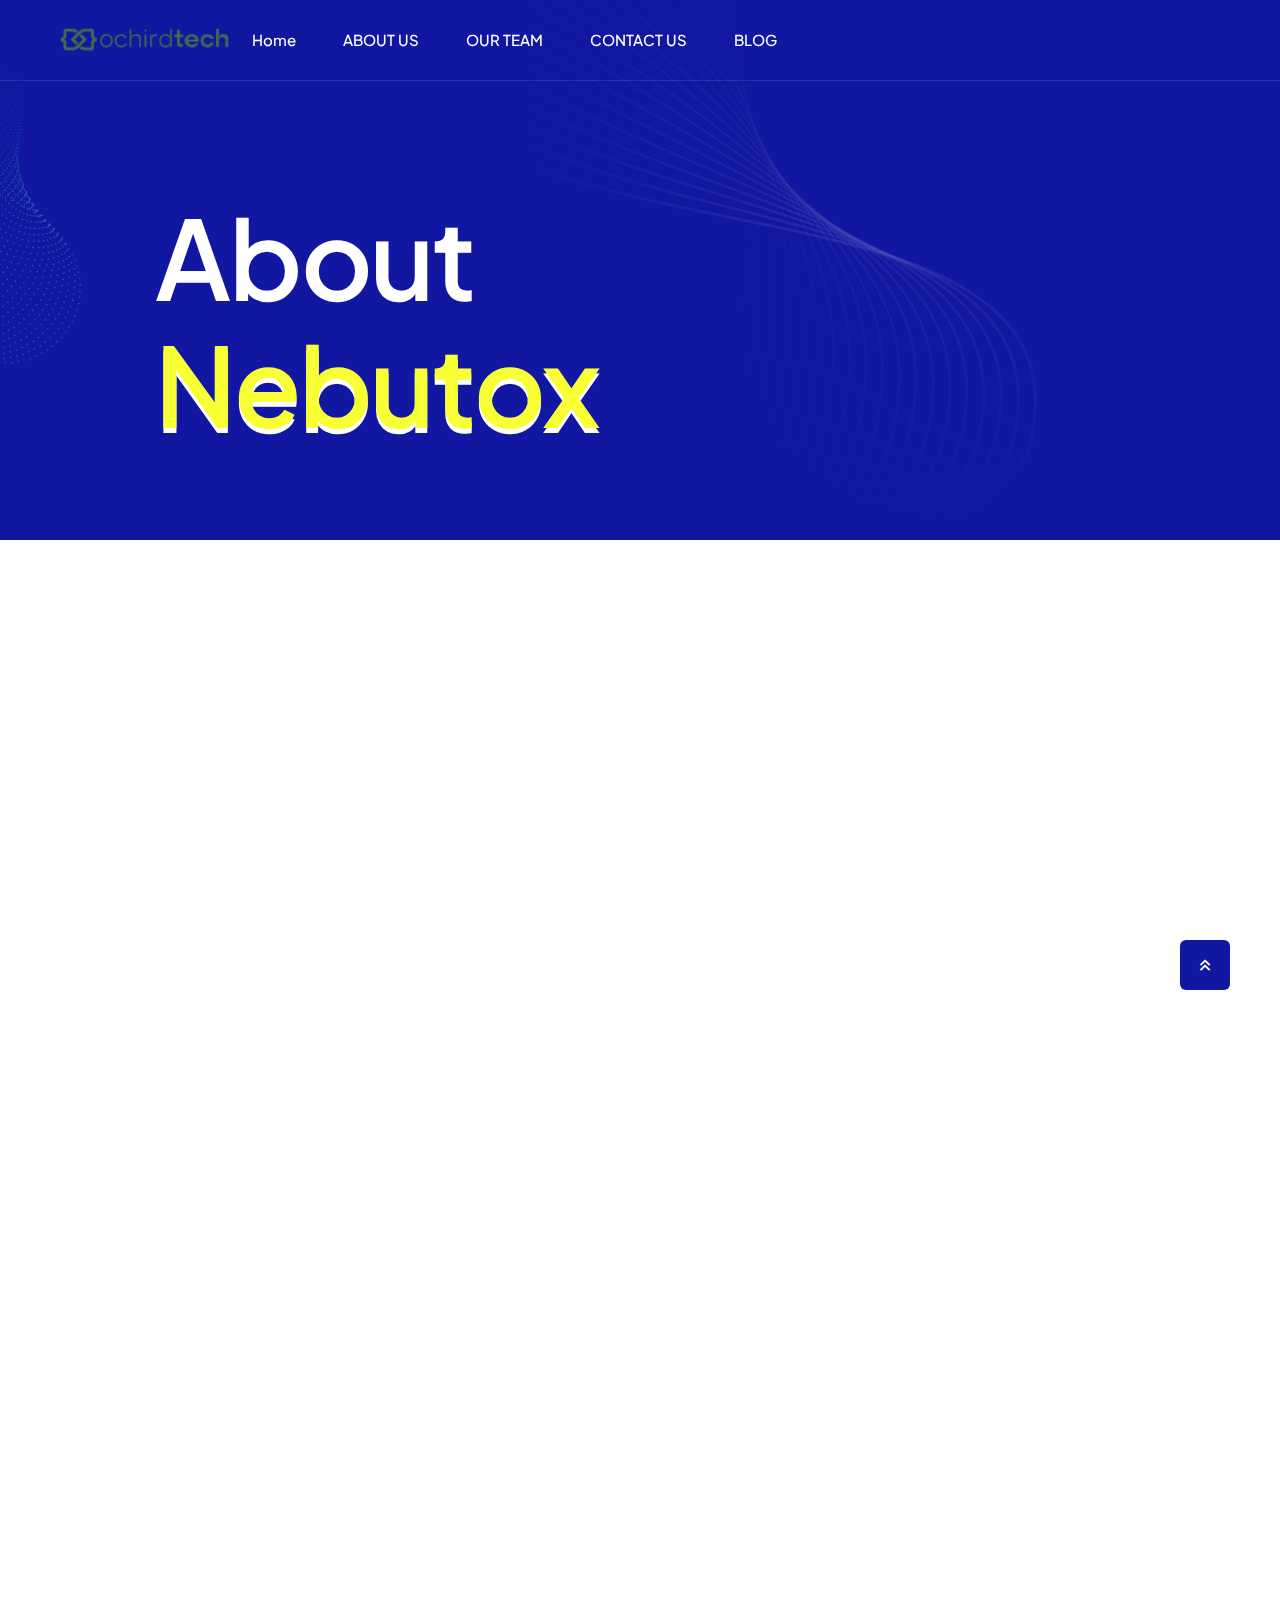
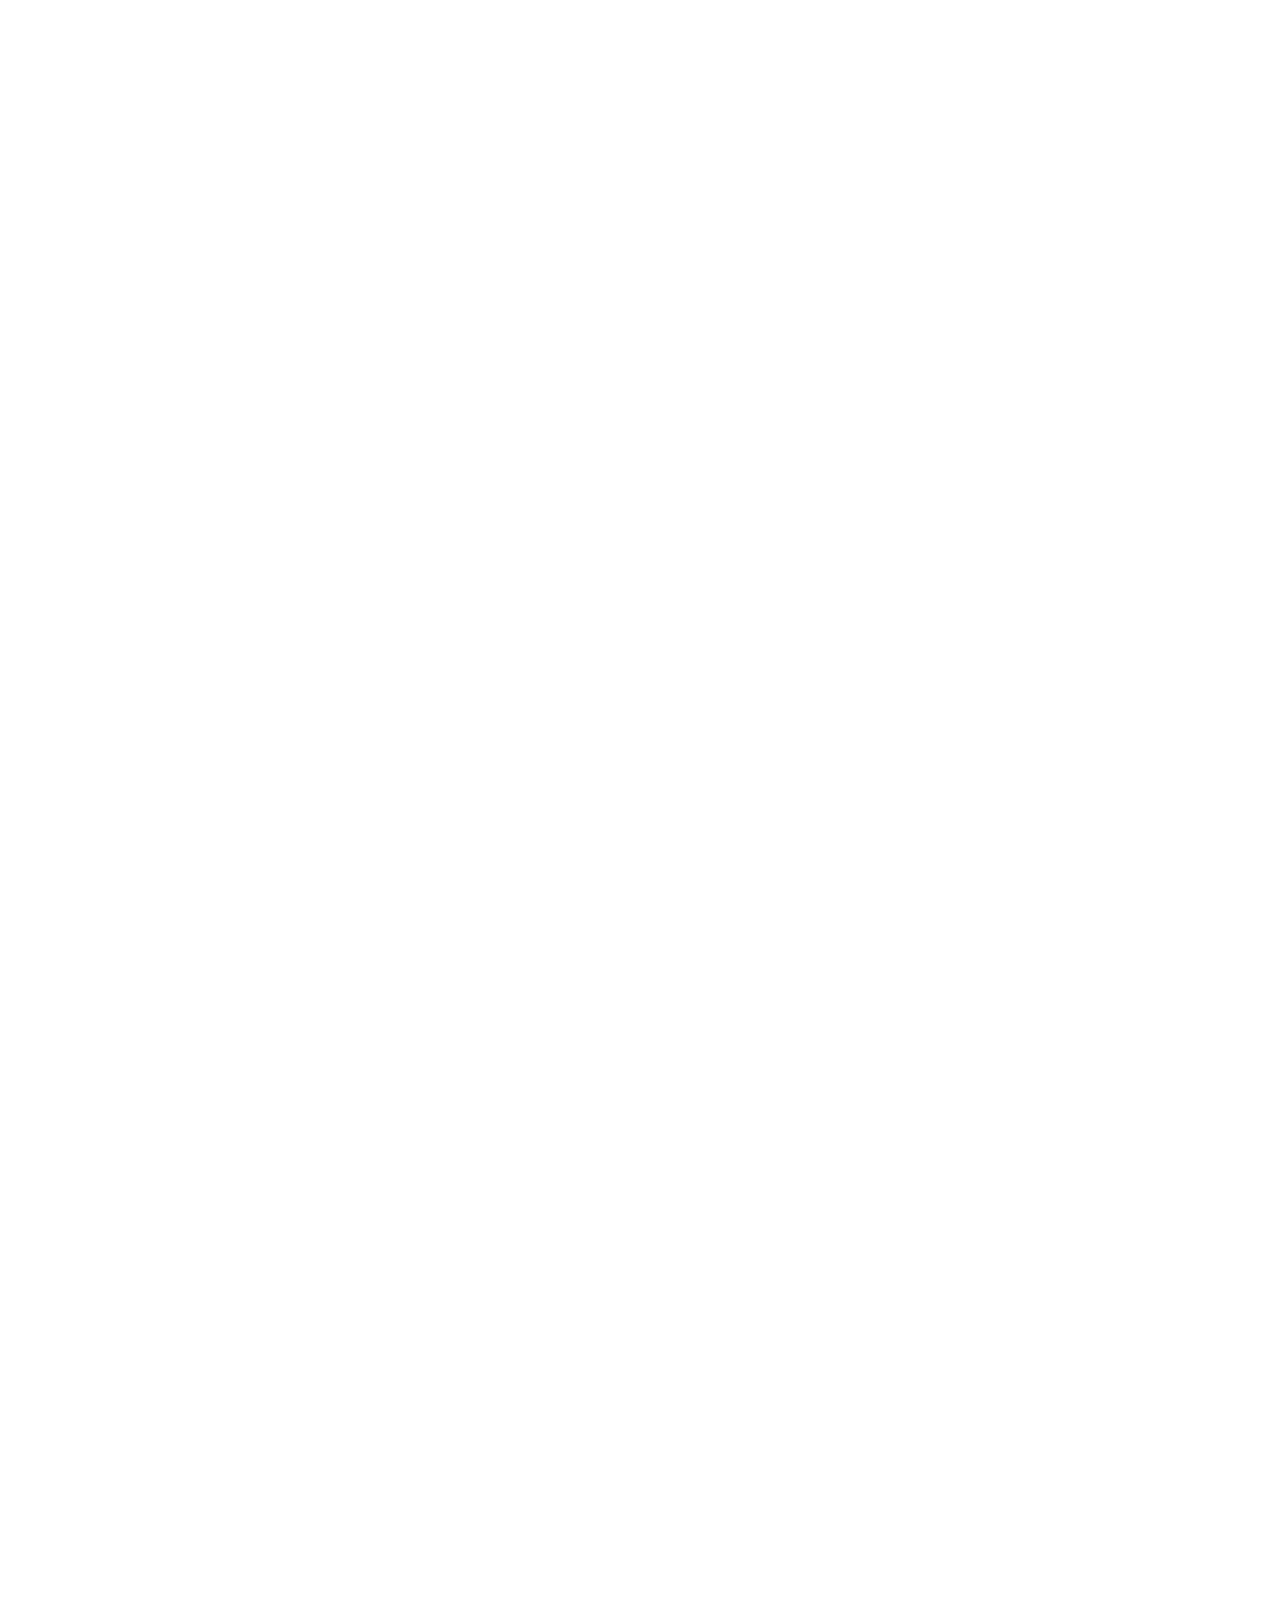
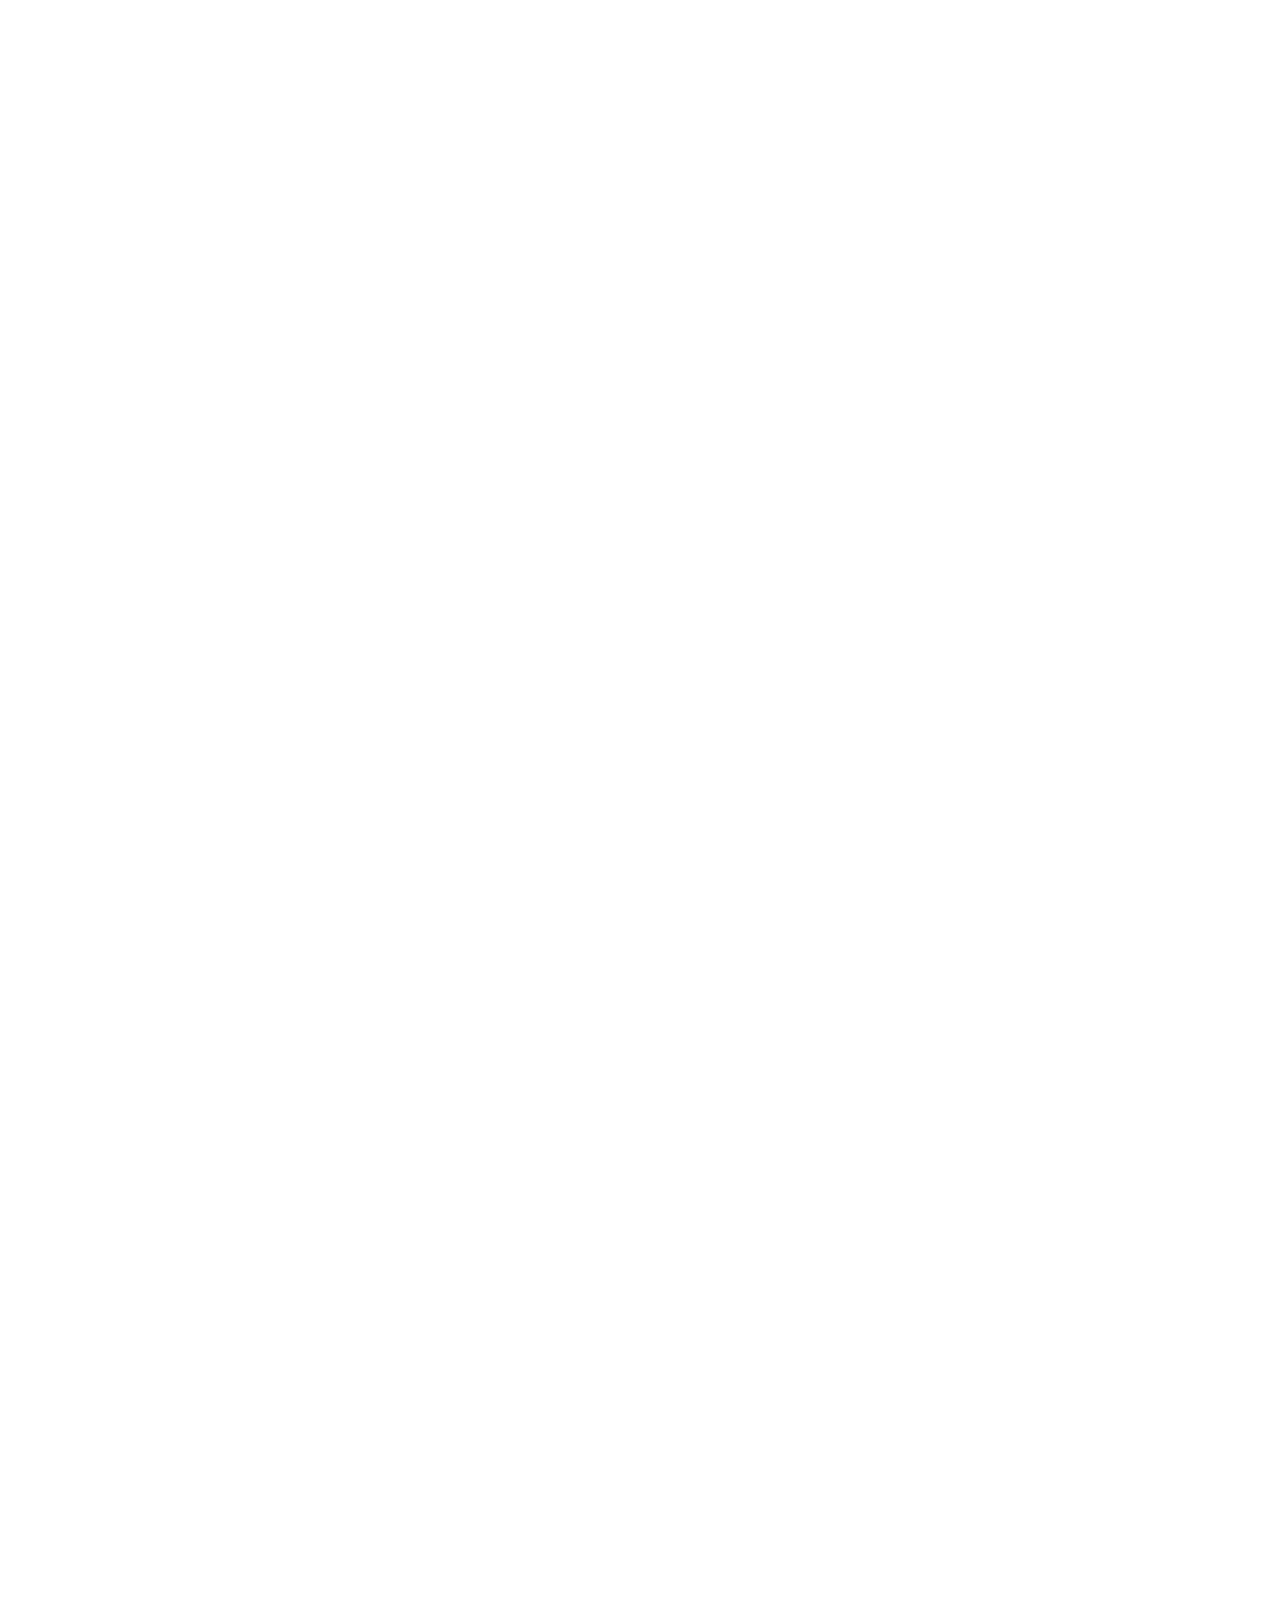
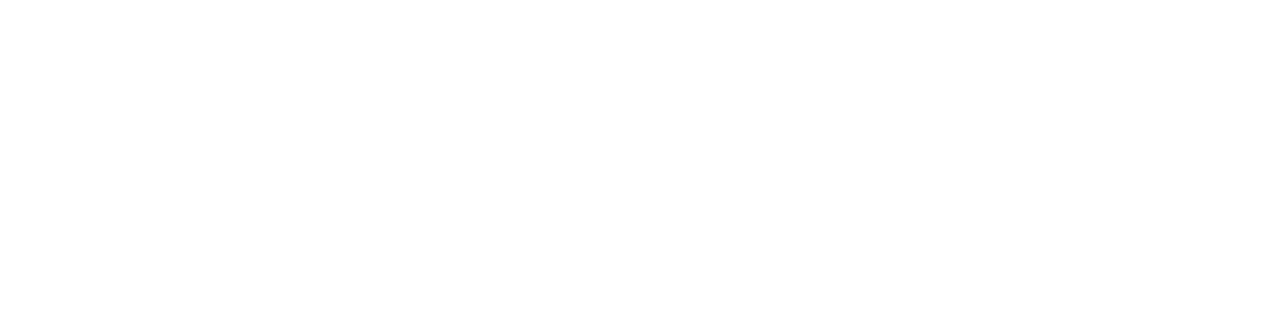
==== about.html @ 5d6623ee "half done" ====
<!doctype html>
<html class="no-js" lang="zxx">

<head>
   <meta charset="utf-8">
   <meta http-equiv="x-ua-compatible" content="ie=edge">
   <title>Nebutox || Cloud Security</title>
   <meta name="description" content="">
   <meta name="viewport" content="width=device-width, initial-scale=1">

   <!-- Place favicon.ico in the root directory -->
   <link rel="shortcut icon" type="image/x-icon" href="assets/favicon.png">

   <!-- CSS here -->
   <link rel="stylesheet" href="assets/css/bootstrap.min.css">
   <link rel="stylesheet" href="assets/css/animate.css">
   <link rel="stylesheet" href="assets/css/custom-animation.css">
   <link rel="stylesheet" href="assets/css/slick.css">
   <link rel="stylesheet" href="assets/css/nice-select.css">
   <link rel="stylesheet" href="assets/css/flaticon.css">
   <link rel="stylesheet" href="assets/css/swiper-bundle.css">
   <link rel="stylesheet" href="assets/css/meanmenu.css">
   <link rel="stylesheet" href="assets/css/font-awesome-pro.css">
   <link rel="stylesheet" href="assets/css/magnific-popup.css">
   <link rel="stylesheet" href="assets/css/spacing.css">
   <link rel="stylesheet" href="assets/css/style.css">
</head>

<body>

   <!-- preloader -->
   <div id="preloader">
      <div class="preloader">
         <span></span>
         <span></span>
      </div>
   </div>
   <!-- preloader end  -->

   <!-- back-to-top-start  -->
   <button class="scroll-top scroll-to-target" data-target="html">
      <i class="far fa-angle-double-up"></i>
   </button>
   <!-- back-to-top-end  -->

   <!-- tp-offcanvus-area-start -->
   <div class="body-overlay"></div>
   <!-- tp-offcanvus-area-end -->

   <header>
      <!-- tp-header-area-start -->
      <div id="header-sticky"
         class="header-bottom__area header-sticky-bg-2 header-bottom__transparent header-bottom__bdr z-index-5">
         <div class="container">
            <div class="row g-0 align-items-center">
               <div class="col-xxl-2 col-xl-2 col-lg-2 col-md-4 col-6">
                  <div class="header-bottom__logo">
                     <a class="white-logo" href="index.html"><img src="assets/logoW.png" alt="logo" width="180px"></a>
                     <a class="black-logo" href="index.html"><img src="assets/logoB.png" alt="logo" width="180px"></a>
                  </div>
               </div>
               <div class="col-xxl-7 col-xl-7 col-lg-7 d-none d-lg-block">
                  <div class="header-bottom__main-menu header-bottom__main-menu-4 header-bottom__main-menu-inner">
                     <nav id="mobile-menu">
                        <ul>
                           <li>
                              <a href="index.html">Home</a>
                           </li>
                           <li>
                              <a href="about.html">ABOUT US</a>
                           </li>
                           <li>
                              <a href="team.html">OUR TEAM</a>
                           </li>
                           <li><a href="contact.html">CONTACT US</a></li>
                           <li>
                              <a href="blog.html">BLOG</a>
                           </li>
                        </ul>
                     </nav>
                  </div>
               </div>
            </div>
         </div>
      </div>
      <!-- tp-header-area-end -->
   </header>


   <div id="smooth-wrapper">
      <div id="smooth-content">

         <main>

            <!-- tp-breadcrumb-area-start -->
            <div class="about-banner-area p-relative">
               <div class="about-shape-1 z-index-3">
                  <img src="assets/img/breadcrumb/breadcrumb-shape-1.png" alt="">
               </div>
               <div class="about-shape-2 z-index-3">
                  <img src="assets/img/breadcrumb/breadcrumb-shape-2.png" alt="">
               </div>
               <div class="about-banner p-relative z-index fix">
                  <div class="container">
                     <div class="row">
                        <div class="col-xl-12">
                           <div class="about-banner-content z-index-5">
                              <h4 class="about-banner-title" data-parallax='{"y": 1000, "smoothness": 10}'>
                                 <span>About</span> <br>
                                 <span>Nebutox</span>
                              </h4>
                           </div>
                        </div>
                     </div>
                  </div>
               </div>
            </div>
            <!-- tp-breadcrumb-area-end -->

            <!-- tp-breadcrumb-header-area-start -->
            <div class="about-img-area mb-100 z-index-3">
               <div class="container">
                  <div class="row">
                     <div class="col-12">
                        <div class="about-img about-img-height p-relative"
                           data-background="assets/img/breadcrumb/breadcrumb-2.jpg">
                           <div class="about-img-content">
                              <h4 class="about-img-title" data-parallax='{"y": 1000, "smoothness": 10}'>
                                 <span>About</span> <br>
                                 <span>Nebutox</span>
                              </h4>
                           </div>
                        </div>
                     </div>
                  </div>
               </div>
            </div>
            <!-- tp-breadcrumb-header-area-end -->


            <!--ab-brand-area-start -->
            <div class="ab-brand-area">
               <div class="container">
                  <div class="ab-brand-border-bottom pb-90">
                     <div class="row">
                        <div class="col-12">
                           <div class="ab-brand-section-box text-center mb-50">
                              <h4 class="ab-brand-title">Trusted by Cloud Security Leaders</h4>
                              <p>More than 100,000+ businesses secured with Softec</p>
                           </div>
                        </div>
                     </div>
                     <div class="row justify-content-center">
                        <div class="col-xl-10">
                           <div class="row row-cols-2 row-cols-sm-3 row-cols-md-4 row-cols-lg-5 justify-content-center">
                              <div class="col wow tpfadeUp" data-wow-duration=".9s" data-wow-delay=".2s">
                                 <div class="ab-brand-item mb-25">
                                    <img src="assets/img/brand/brand-inner-1.png" alt="">
                                 </div>
                              </div>
                              <div class="col wow tpfadeUp" data-wow-duration=".9s" data-wow-delay=".4s">
                                 <div class="ab-brand-item mb-25">
                                    <img src="assets/img/brand/brand-inner-2.png" alt="">
                                 </div>
                              </div>
                              <div class="col wow tpfadeUp" data-wow-duration=".9s" data-wow-delay=".6s">
                                 <div class="ab-brand-item mb-25">
                                    <img src="assets/img/brand/brand-inner-3.png" alt="">
                                 </div>
                              </div>
                              <div class="col wow tpfadeUp" data-wow-duration=".9s" data-wow-delay=".8s">
                                 <div class="ab-brand-item mb-25">
                                    <img src="assets/img/brand/brand-inner-4.png" alt="">
                                 </div>
                              </div>
                              <div class="col wow tpfadeUp" data-wow-duration=".9s" data-wow-delay=".9s">
                                 <div class="ab-brand-item mb-25">
                                    <img src="assets/img/brand/brand-inner-5.png" alt="">
                                 </div>
                              </div>
                              <div class="col wow tpfadeUp" data-wow-duration=".9s" data-wow-delay="1s">
                                 <div class="ab-brand-item mb-25">
                                    <img src="assets/img/brand/brand-inner-6.png" alt="">
                                 </div>
                              </div>
                              <div class="col wow tpfadeUp" data-wow-duration=".9s" data-wow-delay="1.1s">
                                 <div class="ab-brand-item mb-25">
                                    <img src="assets/img/brand/brand-inner-7.png" alt="">
                                 </div>
                              </div>
                              <div class="col wow tpfadeUp" data-wow-duration=".9s" data-wow-delay="1.2s">
                                 <div class="ab-brand-item mb-25">
                                    <img src="assets/img/brand/brand-inner-8.png" alt="">
                                 </div>
                              </div>
                              <div class="col wow tpfadeUp" data-wow-duration=".9s" data-wow-delay="1.3s">
                                 <div class="ab-brand-item mb-25">
                                    <img src="assets/img/brand/brand-inner-9.png" alt="">
                                 </div>
                              </div>
                           </div>
                        </div>
                     </div>
                  </div>
               </div>
            </div>

            <!--ab-brand-area-end -->

            <!--ab-company-area-start -->
            <div class="ab-company-area pt-105 pb-100">
               <div class="container">
                  <div class="row ab-company-section-space">
                     <div class="col-xl-6">
                        <div class="ab-company-section-box">
                           <h4 class="inner-section-subtitle">ABOUT Nebutox</h4>
                           <h3 class="tp-section-title">Nebutox is Designed <br>
                              For Cloud Security.</h3>
                        </div>
                     </div>
                     <div class="col-xl-6 wow tpfadeRight" data-wow-duration=".9s" data-wow-delay=".5s">
                        <div class="ab-company-right">
                           <div class="ab-company-section-text">
                              <p class="pb-10">Nebutox provides cutting-edge solutions for cloud security, ensuring that
                                 your
                                 data remains safe and protected at all times. Our team of experts is dedicated to
                                 delivering
                                 top-notch security services tailored to meet the unique needs of your business.</p>
                              <p class="pb-10">With Nebutox, you can rest assured that your sensitive information is
                                 shielded
                                 from cyber threats and unauthorized access. Our comprehensive security measures are
                                 designed to
                                 safeguard your data integrity, confidentiality, and availability.</p>
                              <p><span>Our robust security measures and transparent SaaS model will give you complete
                                    peace of
                                    mind.</span></p>
                           </div>
                        </div>
                     </div>
                  </div>
                  <div class="row align-items-center">
                     <div class="col-xl-8">
                        <div class="row">
                           <div class="col-md-4 col-sm-4 mb-40">
                              <div class="ab-company-fun-fact-wrap d-flex justify-content-start">
                                 <div class="ab-company-fun-fact">
                                    <span>USED BY</span>
                                    <h4>11,000<em>+</em></h4>
                                    <p>Businesses</p>
                                 </div>
                              </div>
                           </div>
                           <div class="col-md-4 col-sm-4 mb-40">
                              <div
                                 class="ab-company-fun-fact-wrap d-flex justify-content-md-center justify-content-left">
                                 <div class="ab-company-fun-fact">
                                    <span>VALUE</span>
                                    <h4>46<em>m</em></h4>
                                    <p>Annual Revenue</p>
                                 </div>
                              </div>
                           </div>
                           <div class="col-md-4 col-sm-4 mb-40">
                              <div
                                 class="ab-company-fun-fact-wrap ab-company-border-none d-flex justify-content-md-center justify-content-left">
                                 <div class="ab-company-fun-fact">
                                    <span>IN</span>
                                    <h4>150<em>+</em></h4>
                                    <p>Countries Served</p>
                                 </div>
                              </div>
                           </div>
                        </div>
                     </div>
                  </div>
               </div>
            </div>

            <!--ab-company-area-end -->

            <!-- tp-about-area-start -->
            <div class="tp-about__area tp-about__pt-pb pb-160">
               <div class="container">
                  <div class="row align-items-center">
                     <div class="col-xl-6 col-lg-6 wow tpfadeLeft" data-wow-duration=".9s" data-wow-delay=".2s">
                        <div class="tp-about__img-wrapper text-center text-lg-end p-relative">
                           <div class="tp-about__bg-shape">
                              <img src="assets/img/about/about-bg-shape.png" alt="">
                           </div>
                           <div class="tp-about__main-img z-index">
                              <img src="assets/img/about/about-2.jpg" alt="">
                           </div>
                           <div class="tp-about__sub-img-1 d-none d-sm-block z-index-3">
                              <img src="assets/img/about/about-1.jpg" alt="">
                           </div>
                           <div class="tp-about__sub-img-2 d-none d-sm-block">
                              <img src="assets/img/about/about-3.jpg" alt="">
                           </div>
                           <div class="tp-about__sub-img-3 d-none d-sm-block z-index-3">
                              <img src="assets/img/about/about-5.png" alt="">
                           </div>
                        </div>
                     </div>
                     <div class="col-xl-6 col-lg-6 wow tpfadeRight" data-wow-duration=".9s" data-wow-delay=".6s">
                        <div class="tp-about__right">
                           <div class="tp-about__section-box">
                              <h4 class="tp-section-subtitle">OVER 150K+ CLIENTS</h4>
                              <h3 class="tp-section-title mb-15">We Provide Cutting-Edge Cloud Security Solutions
                              </h3>
                              <p>Our mission is to offer real-time data solutions that safeguard your cloud
                                 infrastructure and
                                 protect your sensitive information from cyber threats.</p>
                           </div>
                           <div class="tp-about__list">
                              <ul>
                                 <li><i class="fal fa-check"></i>Comprehensive analysis options for enhanced security.
                                 </li>
                                 <li><i class="fal fa-check"></i>Real-time monitoring of page load (time, size, number
                                    of requests).
                                 </li>
                                 <li><i class="fal fa-check"></i>Advanced big data analysis for proactive threat
                                    detection.</li>
                              </ul>
                           </div>
                           <div class="tp-about__btn">
                              <a class="tp-btn tp-btn-inner tp-btn-hover alt-color-black" href="about.html">
                                 <span>About Us</span>
                                 <b></b>
                              </a>
                           </div>
                        </div>
                     </div>
                  </div>
               </div>
            </div>

            <!-- tp-about-area-end -->

            <!-- tp-team-area-start -->
            <div class="tp-team-area grey-bg pt-120 pb-95">
               <div class="container">
                  <div class="tp-team-section-wrapper tp-team-inner-section mb-70">
                     <div class="row align-items-end">
                        <div class="col-xl-6 col-lg-6 col-md-6">
                           <div class="tp-team-section-box text-center text-sm-start">
                              <h5 class="inner-section-subtitle pb-10">OUR SECURITY EXPERTS</h5>
                              <h3 class="tp-section-title mb-0 text-black">Meet Our Leadership Team</h3>
                           </div>
                        </div>
                     </div>
                  </div>
                  <div class="row">
                     <div
                        class="col-xl-3 col-lg-4 col-md-6 col-sm-6 mb-50 tp-team-border-right tp-border-after-1 team-inner-border-right">
                        <div class="tp-team-item text-center tp-team-inner-title-color z-index">
                           <div class="tp-team-img">
                              <img src="assets/img/team/team-4-1.png" alt="">
                           </div>
                           <div class="tp-team-content">
                              <h4 class="tp-team-title-sm"><a href="#">Alexa Montes</a></h4>
                              <span>Partner & COO</span>
                           </div>
                        </div>
                     </div>
                     <div
                        class="col-xl-3 col-lg-4 col-md-6 col-sm-6 mb-50 tp-team-border-right tp-border-after-2 team-inner-border-right">
                        <div class="tp-team-item tp-team-inner-title-color text-center z-index">
                           <div class="tp-team-img">
                              <img src="assets/img/team/team-4-2.png" alt="">
                           </div>
                           <div class="tp-team-content">
                              <h4 class="tp-team-title-sm"><a href="#">Ravi Ganatra</a></h4>
                              <span>Security Designer</span>
                           </div>
                        </div>
                     </div>
                     <div
                        class="col-xl-3 col-lg-4 col-md-6 col-sm-6 mb-50 tp-team-border-right tp-border-after-3 team-inner-border-right">
                        <div class="tp-team-item tp-team-inner-title-color text-center z-index">
                           <div class="tp-team-img">
                              <img src="assets/img/team/team-4-3.png" alt="">
                           </div>
                           <div class="tp-team-content">
                              <h4 class="tp-team-title-sm"><a href="#">Imdat Cimsit</a></h4>
                              <span>Cloud Security Officer</span>
                           </div>
                        </div>
                     </div>
                     <div
                        class="col-xl-3 col-lg-4 col-md-6 col-sm-6 mb-50 tp-team-border-right tp-border-after-4 team-inner-border-right">
                        <div class="tp-team-item tp-team-inner-title-color text-center z-index">
                           <div class="tp-team-img">
                              <img src="assets/img/team/team-4-4.png" alt="">
                           </div>
                           <div class="tp-team-content">
                              <h4 class="tp-team-title-sm"><a href="#">Imdat Cimsit</a></h4>
                              <span>Senior Security Engineer</span>
                           </div>
                        </div>
                     </div>
                  </div>
               </div>
            </div>

            <!-- tp-team-area-end -->

            <!-- tp-journey-area-start -->
            <div class="journey-area p-relative fix">
               <div class="journey-grey-bg grey-bg"></div>
               <div class="container">
                  <div class="row">
                     <div class="col-12">
                        <div class="journey-section-box">
                           <h5 class="inner-section-subtitle pb-10">OUR JOURNEY</h5>
                           <h3 class="ab-brand-title pb-0 mb-0">Our Mission Began</h3>
                        </div>
                     </div>
                  </div>
               </div>
               <div class="container-fluid g-0">
                  <div class="row g-0">
                     <div class="col-xl-12">
                        <div class="journey-slider-wrapper">
                           <div class="swiper-container journey-slider-active">
                              <div class="swiper-wrapper">
                                 <div class="swiper-slide">
                                    <div class="journey-slider-item p-relative">
                                       <div class="journey-stroke-text">
                                          <h2>01</h2>
                                       </div>
                                       <div class="journey-slider-meta">
                                          <span>OCT 2019</span>
                                       </div>
                                       <div class="journey-slider-content">
                                          <h4 class="journey-slider-title">Founding <br> Principles</h4>
                                          <p>We set out to provide cutting-edge <br> cloud security solutions to
                                             businesses
                                             worldwide.</p>
                                       </div>
                                    </div>
                                 </div>
                                 <div class="swiper-slide">
                                    <div class="journey-slider-item p-relative">
                                       <div class="journey-stroke-text">
                                          <h2>02</h2>
                                       </div>
                                       <div class="journey-slider-meta">
                                          <span>OCT 2020</span>
                                       </div>
                                       <div class="journey-slider-content">
                                          <h4 class="journey-slider-title">Beta <br> Launch</h4>
                                          <p>We launched our beta version, introducing our innovative cloud security
                                             platform.</p>
                                       </div>
                                    </div>
                                 </div>
                                 <div class="swiper-slide">
                                    <div class="journey-slider-item p-relative">
                                       <div class="journey-stroke-text">
                                          <h2>03</h2>
                                       </div>
                                       <div class="journey-slider-meta">
                                          <span>OCT 2021</span>
                                       </div>
                                       <div class="journey-slider-content">
                                          <h4 class="journey-slider-title">Client <br> Expansion</h4>
                                          <p>We expanded our client base, providing cloud security solutions to
                                             businesses globally.
                                          </p>
                                       </div>
                                    </div>
                                 </div>
                                 <div class="swiper-slide">
                                    <div class="journey-slider-item p-relative">
                                       <div class="journey-stroke-text">
                                          <h2>04</h2>
                                       </div>
                                       <div class="journey-slider-meta">
                                          <span>OCT 2022</span>
                                       </div>
                                       <div class="journey-slider-content">
                                          <h4 class="journey-slider-title">Product <br> Enhancements</h4>
                                          <p>We continuously improved our cloud security platform based on user feedback
                                             and
                                             industry advancements.</p>
                                       </div>
                                    </div>
                                 </div>
                                 <div class="swiper-slide">
                                    <div class="journey-slider-item p-relative">
                                       <div class="journey-stroke-text">
                                          <h2>05</h2>
                                       </div>
                                       <div class="journey-slider-meta">
                                          <span>Present</span>
                                       </div>
                                       <div class="journey-slider-content">
                                          <h4 class="journey-slider-title">Recognized <br> Achievements</h4>
                                          <p>We received recognition for our contributions to cloud security and
                                             innovation in the
                                             industry.</p>
                                       </div>
                                    </div>
                                 </div>
                                 <div class="swiper-slide">
                                    <div class="journey-slider-item p-relative">
                                       <div class="journey-stroke-text">
                                          <h2>06</h2>
                                       </div>
                                       <div class="journey-slider-meta">
                                          <span>OCT 2020</span>
                                       </div>
                                       <div class="journey-slider-content">
                                          <h4 class="journey-slider-title">Continued <br> Progress</h4>
                                          <p>We continued to advance our cloud security solutions to meet the evolving
                                             needs of
                                             businesses.</p>
                                       </div>
                                    </div>
                                 </div>
                              </div>
                           </div>
                           <div class="tp-scrollbar"></div>
                        </div>
                     </div>
                  </div>
               </div>
            </div>

            <!-- tp-journey-area-end -->

            <!-- tp-cta-area-start -->
            <div class="tp-cta-area p-relative">
               <div class="tp-cta-grey-bg grey-bg-2"></div>
               <div class="container">
                  <div class="row">
                     <div class="col-12">
                        <div class="tp-cta-bg" data-background="assets/img/cta/cta-bg.jpg">
                           <div class="tp-cta-content tp-inner-font text-center">
                              <h3 class="tp-section-title text-white">Secure your data now!</h3>
                              <p>Everything you need to protect your cloud infrastructure and <br> ensure data security.
                              </p>
                              <a class="tp-btn-inner white-bg text-black" href="contact.html">Get Started
                                 Now</a>
                           </div>
                        </div>
                     </div>
                  </div>
               </div>
            </div>

            <!-- tp-cta-area-end -->

         </main>

         <footer>
            <!-- tp-footer-area-start -->
            <div class="tp-footer__pl-pr grey-bg-2 pt-105">
               <div class="tp-footer__area p-relative tp-footer__tp-border-bottom">
                  <div class="tp-footer__shape-1 d-none d-xxl-block">
                     <img src="assets/img/footer/footer-inner-1.png" alt="">
                  </div>
                  <div class="tp-footer__shape-2 d-none d-xxl-block">
                     <img src="assets/img/footer/footer-inner-2.png" alt="">
                  </div>
                  <div class="container">
                     <div class="row">
                        <div class="col-xl-3 col-lg-3 col-md-6 pb-30 wow tpfadeUp" data-wow-duration=".9s"
                           data-wow-delay=".3s">
                           <div class="tp-footer__widget tp-footer__input-inner footer-widget-3 footer-col-3-1">
                              <div class="tp-footer__logo mb-25">
                                 <a href="index.html">
                                    <img src="assets/logoW.png" alt="logo" width="180px">
                                 </a>
                              </div>
                              <div class="tp-footer__contact-info">
                                 <p>Secure your cloud infrastructure with Nebutox</p>

                                 <ul>
                                    <li>
                                       <span>
                                          <svg width="24" height="24" viewBox="0 0 24 24" fill="none"
                                             xmlns="http://www.w3.org/2000/svg">
                                             <path
                                                d="M13.2906 0.249174C12.878 0.211673 12.5132 0.51568 12.4757 0.928192C12.4382 1.3407 12.7422 1.70551 13.1548 1.74301L13.2906 0.249174ZM22.2533 10.8416C22.2908 11.2541 22.6556 11.5581 23.0681 11.5206C23.4806 11.4831 23.7846 11.1183 23.7471 10.7058L22.2533 10.8416ZM13.2227 0.996094C13.1548 1.74301 13.1543 1.74298 13.1539 1.74294C13.1538 1.74293 13.1534 1.74289 13.1532 1.74287C13.1527 1.74283 13.1523 1.74279 13.1519 1.74275C13.1511 1.74267 13.1505 1.74261 13.15 1.74256C13.149 1.74247 13.1487 1.74243 13.1491 1.74247C13.1497 1.74254 13.1529 1.74289 13.1585 1.74361C13.1698 1.74506 13.191 1.74798 13.2216 1.75308C13.2827 1.76327 13.3816 1.78217 13.5144 1.81537C13.7798 1.88173 14.1816 2.0054 14.6902 2.23144C15.7057 2.68274 17.157 3.54668 18.8033 5.19301L19.864 4.13235C18.0881 2.35653 16.484 1.38718 15.2994 0.860723C14.7081 0.597886 14.2238 0.446563 13.8782 0.360151C13.7054 0.316962 13.5674 0.290028 13.4682 0.273485C13.4186 0.265215 13.3786 0.259543 13.3488 0.255735C13.334 0.253832 13.3216 0.252394 13.3119 0.251331C13.307 0.2508 13.3028 0.250362 13.2992 0.250006C13.2975 0.249828 13.2959 0.249671 13.2944 0.249533C13.2937 0.249464 13.293 0.249399 13.2924 0.249339C13.292 0.24931 13.2916 0.249268 13.2914 0.249253C13.291 0.249213 13.2906 0.249174 13.2227 0.996094ZM18.8033 5.19301C20.4496 6.83934 21.3136 8.29066 21.7649 9.30608C21.9909 9.81467 22.1146 10.2165 22.181 10.482C22.2141 10.6148 22.233 10.7136 22.2432 10.7747C22.2483 10.8053 22.2513 10.8265 22.2527 10.8378C22.2534 10.8434 22.2538 10.8466 22.2538 10.8473C22.2539 10.8476 22.2538 10.8473 22.2538 10.8463C22.2537 10.8459 22.2536 10.8452 22.2536 10.8444C22.2535 10.844 22.2535 10.8436 22.2534 10.8431C22.2534 10.8429 22.2534 10.8425 22.2534 10.8424C22.2533 10.842 22.2533 10.8416 23.0002 10.7737C23.7471 10.7058 23.7471 10.7053 23.7471 10.7049C23.747 10.7047 23.747 10.7043 23.747 10.704C23.7469 10.7033 23.7469 10.7026 23.7468 10.7019C23.7466 10.7005 23.7465 10.6988 23.7463 10.6971C23.746 10.6935 23.7455 10.6893 23.745 10.6844C23.7439 10.6747 23.7425 10.6624 23.7406 10.6475C23.7368 10.6177 23.7311 10.5778 23.7228 10.5281C23.7063 10.4289 23.6794 10.2909 23.6362 10.1182C23.5498 9.77251 23.3984 9.28826 23.1356 8.69687C22.6091 7.51234 21.6398 5.90817 19.864 4.13235L18.8033 5.19301Z"
                                                fill="#595B62" />
                                             <path
                                                d="M13.6816 4.59526C13.2834 4.48147 12.8682 4.71209 12.7544 5.11037C12.6406 5.50864 12.8713 5.92376 13.2695 6.03755L13.6816 4.59526ZM17.9398 10.7078C18.0536 11.1061 18.4687 11.3367 18.867 11.2229C19.2652 11.1091 19.4959 10.694 19.3821 10.2957L17.9398 10.7078ZM13.4756 5.31641C13.2695 6.03755 13.2692 6.03745 13.2689 6.03735C13.2688 6.03732 13.2684 6.03723 13.2682 6.03716C13.2678 6.03704 13.2674 6.03692 13.267 6.03681C13.2662 6.03658 13.2655 6.03638 13.2648 6.03619C13.2636 6.03581 13.2626 6.03552 13.2619 6.03531C13.2605 6.03489 13.2603 6.03481 13.2612 6.03511C13.2631 6.03569 13.2695 6.03778 13.2803 6.04163C13.302 6.04932 13.3415 6.0641 13.3976 6.08814C13.5097 6.13618 13.6887 6.22145 13.9254 6.36154C14.3984 6.64147 15.1051 7.14237 15.97 8.00729L17.0307 6.94663C16.0808 5.99669 15.2751 5.41731 14.6894 5.07068C14.3968 4.89749 14.1599 4.7829 13.9884 4.70942C13.9027 4.67269 13.8335 4.64628 13.7819 4.62798C13.7561 4.61884 13.7348 4.61172 13.718 4.60636C13.7096 4.60368 13.7024 4.60143 13.6963 4.5996C13.6933 4.59868 13.6905 4.59786 13.6881 4.59714C13.6869 4.59678 13.6857 4.59644 13.6846 4.59613C13.6841 4.59597 13.6836 4.59582 13.6831 4.59568C13.6828 4.59561 13.6825 4.5955 13.6823 4.59547C13.682 4.59536 13.6816 4.59526 13.4756 5.31641ZM15.97 8.00729C16.835 8.87222 17.3359 9.57894 17.6158 10.0519C17.7559 10.2886 17.8411 10.4677 17.8892 10.5798C17.9132 10.6359 17.928 10.6753 17.9357 10.697C17.9396 10.7079 17.9416 10.7143 17.9422 10.7161C17.9425 10.717 17.9424 10.7168 17.942 10.7154C17.9418 10.7147 17.9415 10.7138 17.9411 10.7125C17.941 10.7118 17.9407 10.7111 17.9405 10.7104C17.9404 10.71 17.9403 10.7096 17.9402 10.7091C17.9401 10.7089 17.94 10.7086 17.94 10.7085C17.9399 10.7081 17.9398 10.7078 18.6609 10.5017C19.3821 10.2957 19.382 10.2953 19.3819 10.295C19.3818 10.2949 19.3817 10.2945 19.3816 10.2943C19.3815 10.2937 19.3814 10.2932 19.3812 10.2927C19.3809 10.2916 19.3805 10.2905 19.3802 10.2892C19.3795 10.2868 19.3787 10.284 19.3777 10.281C19.3759 10.2749 19.3737 10.2677 19.371 10.2593C19.3656 10.2425 19.3585 10.2212 19.3493 10.1954C19.331 10.1438 19.3046 10.0746 19.2679 9.9889C19.1944 9.81744 19.0798 9.58057 18.9067 9.28794C18.56 8.70224 17.9806 7.89658 17.0307 6.94663L15.97 8.00729Z"
                                                fill="#595B62" />
                                             <path
                                                d="M9.17234 6.47135L8.51742 6.83685V6.83685L9.17234 6.47135ZM8.37912 5.05003L7.7242 5.41552V5.41552L8.37912 5.05003ZM1.75747 8.27682C1.77316 7.8629 1.45034 7.51464 1.03642 7.49895C0.622503 7.48326 0.274237 7.80608 0.258546 8.22L1.75747 8.27682ZM5.48265 18.5139L6.01298 17.9836L5.48265 18.5139ZM9.58533 14.4112L10.1157 13.8809L9.58533 14.4112ZM17.5252 14.8242L17.1597 15.4791L17.5252 14.8242ZM18.9465 15.6174L19.312 14.9625L18.9465 15.6174ZM15.7481 22.9885L15.7765 23.738L15.7481 22.9885ZM19.4097 21.117L19.94 21.6474L19.4097 21.117ZM2.34917 4.05656C2.05628 4.34945 2.05628 4.82432 2.34917 5.11722C2.64206 5.41011 3.11694 5.41011 3.40983 5.11722L2.34917 4.05656ZM12.2065 21.8003C11.8083 21.6861 11.393 21.9163 11.2788 22.3145C11.1646 22.7127 11.3949 23.128 11.793 23.2422L12.2065 21.8003ZM7.92664 21.4669C8.27472 21.6914 8.73891 21.5912 8.96344 21.2431C9.18796 20.895 9.08779 20.4309 8.73971 20.2063L7.92664 21.4669ZM8.47337 10.5641L9.00372 11.0944L8.47337 10.5641ZM8.47337 10.5641L9.00371 11.0944L8.47337 10.5641ZM13.4324 15.5232L12.9022 14.9927L13.4324 15.5232ZM13.4325 15.5231L13.9628 16.0535L13.4325 15.5231ZM9.82725 6.10585L9.03403 4.68453L7.7242 5.41552L8.51742 6.83685L9.82725 6.10585ZM0.258546 8.22C0.163585 10.7249 0.808273 14.9002 4.95232 19.0442L6.01298 17.9836C2.21135 14.1819 1.67561 10.4361 1.75747 8.27682L0.258546 8.22ZM10.1157 13.8809C8.97185 12.7371 8.83028 11.9694 8.84863 11.5946C8.86791 11.201 9.07325 11.0249 9.00372 11.0944L7.94302 10.0338C7.87337 10.1035 7.39499 10.6112 7.35043 11.5212C7.30494 12.4501 7.71941 13.6059 9.055 14.9415L10.1157 13.8809ZM17.1597 15.4791L18.581 16.2723L19.312 14.9625L17.8907 14.1693L17.1597 15.4791ZM9.055 14.9415C10.3902 16.2768 11.5458 16.6914 12.4746 16.6461C13.3846 16.6018 13.8925 16.1237 13.9626 16.0537L12.9022 14.9927C12.9715 14.9235 12.7953 15.1287 12.4016 15.1479C12.0267 15.1662 11.2592 15.0244 10.1157 13.8809L9.055 14.9415ZM18.8793 20.5867C17.918 21.548 16.8344 22.1968 15.7197 22.2391L15.7765 23.738C17.4326 23.6752 18.8553 22.732 19.94 21.6474L18.8793 20.5867ZM18.581 16.2723C20.0065 17.0679 20.2947 19.1714 18.8793 20.5867L19.94 21.6474C21.9296 19.6578 21.7603 16.3288 19.312 14.9625L18.581 16.2723ZM13.9628 16.0535C14.8811 15.1352 16.2031 14.9453 17.1597 15.4791L17.8907 14.1693C16.282 13.2715 14.2387 13.6562 12.9021 14.9928L13.9628 16.0535ZM9.03403 4.68453C7.6677 2.23628 4.33875 2.06698 2.34917 4.05656L3.40983 5.11722C4.82517 3.70188 6.92867 3.99006 7.7242 5.41552L9.03403 4.68453ZM9.00371 11.0944C10.3403 9.75784 10.7251 7.71459 9.82725 6.10585L8.51742 6.83685C9.05129 7.79345 8.86133 9.1155 7.94304 10.0338L9.00371 11.0944ZM15.7197 22.2391C14.7923 22.2742 13.5816 22.1945 12.2065 21.8003L11.793 23.2422C13.3423 23.6864 14.7141 23.7783 15.7765 23.738L15.7197 22.2391ZM8.73971 20.2063C7.85142 19.6334 6.93498 18.9056 6.01298 17.9836L4.95232 19.0442C5.94723 20.0391 6.94627 20.8345 7.92664 21.4669L8.73971 20.2063ZM9.00372 11.0944L9.00371 11.0944L7.94304 10.0338L7.94302 10.0338L9.00372 11.0944ZM13.9626 16.0537L13.9628 16.0535L12.9021 14.9928L12.9022 14.9927L13.9626 16.0537Z"
                                                fill="#595B62" />
                                          </svg>
                                       </span>
                                       <a class="first-child" href="tel:+806(000)8899">+806 (000) 88 99</a>
                                    </li>
                                    <li>
                                       <span>
                                          <svg width="18" height="18" viewBox="0 0 18 18" fill="none"
                                             xmlns="http://www.w3.org/2000/svg">
                                             <path
                                                d="M6.6 8.99531C6.6 9.43714 6.24183 9.79531 5.8 9.79531C5.35817 9.79531 5 9.43714 5 8.99531C5 8.55348 5.35817 8.19531 5.8 8.19531C6.24183 8.19531 6.6 8.55348 6.6 8.99531Z"
                                                fill="#595B62" />
                                             <path
                                                d="M9.8 8.99531C9.8 9.43714 9.44183 9.79531 9 9.79531C8.55817 9.79531 8.2 9.43714 8.2 8.99531C8.2 8.55348 8.55817 8.19531 9 8.19531C9.44183 8.19531 9.8 8.55348 9.8 8.99531Z"
                                                fill="#595B62" />
                                             <path
                                                d="M13 8.99531C13 9.43714 12.6418 9.79531 12.2 9.79531C11.7582 9.79531 11.4 9.43714 11.4 8.99531C11.4 8.55348 11.7582 8.19531 12.2 8.19531C12.6418 8.19531 13 8.55348 13 8.99531Z"
                                                fill="#595B62" />
                                             <path
                                                d="M13 2.06635C11.8233 1.38567 10.4571 0.996094 9 0.996094C4.58172 0.996094 1 4.57782 1 8.99609C1 10.2758 1.30049 11.4854 1.83477 12.5581C1.97675 12.8431 2.02401 13.1689 1.94169 13.4766L1.46521 15.2574C1.25836 16.0305 1.96561 16.7377 2.73868 16.5309L4.51951 16.0544C4.82715 15.9721 5.15297 16.0193 5.43802 16.1613C6.51069 16.6956 7.72025 16.9961 9 16.9961C13.4183 16.9961 17 13.4144 17 8.99609C17 7.53895 16.6104 6.17279 15.9297 4.99609"
                                                stroke="#595B62" stroke-width="1.5" stroke-linecap="round" />
                                          </svg>
                                       </span>
                                       <a href="mailto:support@nebutox.online">support@nebutox.online</a>
                                    </li>
                                 </ul>
                              </div>
                           </div>
                        </div>
                        <div class="col-xl-3 col-lg-3 col-md-6 pb-30 wow tpfadeUp" data-wow-duration=".9s"
                           data-wow-delay=".5s">
                           <div class="tp-footer__widget tp-footer__widget-inner footer-widget-3 footer-col-3-2">
                              <h4 class="tp-footer__widget-title">Explore</h4>
                              <div class="tp-footer__content">
                                 <ul>
                                    <li><a href="#">About Us</a></li>
                                    <li><a href="team.html">Team</a></li>
                                    <li><a href="blog.html">Publications</a></li>
                                 </ul>
                              </div>
                           </div>

                        </div>
                        <div class="col-xl-2 col-lg-2 col-md-6 pb-30 wow tpfadeUp" data-wow-duration=".9s"
                           data-wow-delay=".7s">
                           <div class="tp-footer__widget tp-footer__widget-inner footer-widget-3 footer-col-3-3">
                              <h4 class="tp-footer__widget-title">Explore More</h4>
                              <div class="tp-footer__content">
                                 <ul>
                                    <li><a href="contact.html">Contact</a></li>
                                    <li><a href="team.html">Our Team</a></li>
                                    <li><a href="blog.html">Blog</a></li>
                                 </ul>
                              </div>
                           </div>
                        </div>

                        <div class="col-xl-4 col-lg-4 col-md-6 pb-30 z-index-3 wow tpfadeUp" data-wow-duration=".9s"
                           data-wow-delay=".9s">
                           <div class="tp-footer__widget tp-footer__input-inner footer-widget-3 footer-col-3-4">
                              <h4 class="tp-footer__widget-title">Stay Updated</h4>
                              <div class="tp-footer__input mb-35 p-relative">
                                 <form action="#">
                                    <input type="text" placeholder="Your email address">
                                    <span>
                                       <svg width="18" height="16" viewBox="0 0 18 16" fill="none"
                                          xmlns="http://www.w3.org/2000/svg">
                                          <path
                                             d="M13 14.6H5C2.6 14.6 1 13.4 1 10.6V5C1 2.2 2.6 1 5 1H13C15.4 1 17 2.2 17 5V10.6C17 13.4 15.4 14.6 13 14.6Z"
                                             stroke="#5F6168" stroke-width="1.5" stroke-miterlimit="10"
                                             stroke-linecap="round" stroke-linejoin="round" />
                                          <path opacity="0.4"
                                             d="M13 5.39993L10.496 7.39993C9.672 8.05593 8.32 8.05593 7.496 7.39993L5 5.39993"
                                             stroke="#5F6168" stroke-width="1.5" stroke-miterlimit="10"
                                             stroke-linecap="round" stroke-linejoin="round" />
                                       </svg>
                                    </span>
                                    <button>
                                       <svg width="14" height="14" viewBox="0 0 14 14" fill="none"
                                          xmlns="http://www.w3.org/2000/svg">
                                          <path d="M1.00098 7H13.001" stroke="currentColor" stroke-width="1.5"
                                             stroke-linecap="round" stroke-linejoin="round" />
                                          <path d="M7.00098 1L13.001 7L7.00098 13" stroke="currentColor"
                                             stroke-width="1.5" stroke-linecap="round" stroke-linejoin="round" />
                                       </svg>
                                    </button>
                                 </form>
                              </div>
                           </div>
                        </div>

                     </div>
                  </div>
               </div>
               <div class="tp-copyright__area pt-20 pb-20">
                  <div class="container">
                     <div class="row justify-content-center">
                        <div class="col-xl-4 col-lg-6 col-md-6">
                           <div class="tp-copyright__text tp-copyright__text-3 text-center">
                              <span>© 2024 All Rights Reserved. Designed and Developed by <a href="#">Nebutox</a></span>
                           </div>
                        </div>
                     </div>
                  </div>
               </div>

            </div>
            <!-- tp-footer-area-end -->
         </footer>

      </div>
   </div>

   <script data-cfasync="false" src="../../cdn-cgi/scripts/5c5dd728/cloudflare-static/email-decode.min.js"></script>
   <script src="assets/js/jquery.js"></script>
   <script src="assets/js/waypoints.js"></script>
   <script src="assets/js/bootstrap.bundle.min.js"></script>
   <script src="assets/js/slick.min.js"></script>
   <script src="assets/js/magnific-popup.js"></script>
   <script src="assets/js/counterup.js"></script>
   <script src="assets/js/wow.js"></script>
   <script src="assets/js/nice-select.js"></script>
   <script src="assets/js/swiper-bundle.js"></script>
   <script src="assets/js/meanmenu.js"></script>
   <script src="assets/js/tilt.jquery.js"></script>
   <script src="assets/js/isotope-pkgd.js"></script>
   <script src="assets/js/imagesloaded-pkgd.js"></script>
   <script src="assets/js/ajax-form.js"></script>
   <script src="assets/js/gsap.min.js"></script>
   <script src="assets/js/ScrollTrigger.min.js"></script>
   <script src="assets/js/ScrollSmoother.min.js"></script>
   <script src="assets/js/parallax-scroll.js"></script>
   <script src="assets/js/split-text.min.js"></script>
   <script src="assets/js/main.js"></script>



</body>

</html>
---- assets/css/custom-animation.css ----
.animated {
	-webkit-animation-duration: 1s;
	animation-duration: 1s;
	-webkit-animation-fill-mode: both;
	animation-fill-mode: both;
  }

@-webkit-keyframes jump {
	0% {
		-webkit-transform: translate3d(0, 0, 0);
		transform: translate3d(0, 0, 0)
	}

	40% {
		-webkit-transform: translate3d(0, 50%, 0);
		transform: translate3d(0, 50%, 0)
	}

	100% {
		-webkit-transform: translate3d(0, 0, 0);
		transform: translate3d(0, 0, 0)
	}
}

@keyframes jump {
	0% {
		-webkit-transform: translate3d(0, 0, 0);
		transform: translate3d(0, 0, 0)
	}

	40% {
		-webkit-transform: translate3d(0, 50%, 0);
		transform: translate3d(0, 50%, 0)
	}

	100% {
		-webkit-transform: translate3d(0, 0, 0);
		transform: translate3d(0, 0, 0)
	}
}

@-webkit-keyframes jumpTwo {
	0% {
		-webkit-transform: translate3d(0, 0, 0);
		transform: translate3d(0, 0, 0)
	}

	40% {
		-webkit-transform: translate3d(0, 20px, 0);
		transform: translate3d(0, 20px, 0)
	}

	100% {
		-webkit-transform: translate3d(0, 0, 0);
		transform: translate3d(0, 0, 0)
	}
}

@keyframes jumpTwo {
	0% {
		-webkit-transform: translate3d(0, 0, 0);
		transform: translate3d(0, 0, 0)
	}

	40% {
		-webkit-transform: translate3d(0, 20px, 0);
		transform: translate3d(0, 40px, 0)
	}

	100% {
		-webkit-transform: translate3d(0, 0, 0);
		transform: translate3d(0, 0, 0)
	}
}

@-webkit-keyframes jumpThree {
	0% {
		-webkit-transform: translate3d(0, 0, 0);
		transform: translate3d(0, 0, 0)
	}

	40% {
		-webkit-transform: translate3d(0, -20px, 0);
		transform: translate3d(0, -20px, 0)
	}

	100% {
		-webkit-transform: translate3d(0, 0, 0);
		transform: translate3d(0, 0, 0)
	}
}

@keyframes jumpThree {
	0% {
		-webkit-transform: translate3d(0, 0, 0);
		transform: translate3d(0, 0, 0)
	}

	40% {
		-webkit-transform: translate3d(0, -20px, 0);
		transform: translate3d(0, -20px, 0)
	}

	100% {
		-webkit-transform: translate3d(0, 0, 0);
		transform: translate3d(0, 0, 0)
	}
}

@-webkit-keyframes jumpFour {
	0% {
		-webkit-transform: translate3d(0, 0, 0);
		transform: translate3d(0, 0, 0)
	}

	50% {
		-webkit-transform: translate3d(0, -10px, 0);
		transform: translate3d(0, -10px, 0)
	}

	100% {
		-webkit-transform: translate3d(0, 0, 0);
		transform: translate3d(0, 0, 0)
	}
}

@keyframes jumpFour {
	0% {
		-webkit-transform: translate3d(0, 0, 0);
		transform: translate3d(0, 0, 0)
	}

	50% {
		-webkit-transform: translate3d(0, -10px, 0);
		transform: translate3d(0, -10px, 0)
	}

	100% {
		-webkit-transform: translate3d(0, 0, 0);
		transform: translate3d(0, 0, 0)
	}
}

@-webkit-keyframes jumpFive {
	0% {
		-webkit-transform: translate3d(0, 0, 0);
		transform: translate3d(0, 0, 0)
	}

	50% {
		-webkit-transform: translate3d(0, 10px, 0);
		transform: translate3d(0, 10px, 0)
	}

	100% {
		-webkit-transform: translate3d(0, 0, 0);
		transform: translate3d(0, 0, 0)
	}
}

@keyframes jumpFive {
	0% {
		-webkit-transform: translate3d(0, 0, 0);
		transform: translate3d(0, 0, 0)
	}

	50% {
		-webkit-transform: translate3d(0, 10px, 0);
		transform: translate3d(0, 10px, 0)
	}

	100% {
		-webkit-transform: translate3d(0, 0, 0);
		transform: translate3d(0, 0, 0)
	}
}

@-webkit-keyframes prXOne {
	0% {
		-webkit-transform: translateX(0);
		transform: translateX(0)
	}

	50% {
		-webkit-transform: translateX(-15px);
		transform: translateX(-15px)
	}

	100% {
		-webkit-transform: translateX(0);
		transform: translateX(0)
	}
}

@keyframes prXOne {
	0% {
		-webkit-transform: translateX(0);
		transform: translateX(0)
	}

	50% {
		-webkit-transform: translateX(-15px);
		transform: translateX(-15px)
	}

	100% {
		-webkit-transform: translateX(0);
		transform: translateX(0)
	}
}

@-webkit-keyframes prXTwo {
	0% {
		-webkit-transform: translateX(0);
		transform: translateX(0)
	}

	50% {
		-webkit-transform: translateX(15px);
		transform: translateX(15px)
	}

	100% {
		-webkit-transform: translateX(0);
		transform: translateX(0)
	}
}

@keyframes prXTwo {
	0% {
		-webkit-transform: translateX(0);
		transform: translateX(0)
	}

	50% {
		-webkit-transform: translateX(15px);
		transform: translateX(15px)
	}

	100% {
		-webkit-transform: translateX(0);
		transform: translateX(0)
	}
}

@-webkit-keyframes rotated {
	0% {
		-webkit-transform: rotate(0);
		transform: rotate(0)
	}

	100% {
		-webkit-transform: rotate(360deg);
		transform: rotate(360deg)
	}
}

@keyframes rotated {
	0% {
		-webkit-transform: rotate(0);
		transform: rotate(0)
	}

	100% {
		-webkit-transform: rotate(360deg);
		transform: rotate(360deg)
	}
}

@-webkit-keyframes rotatedTwo {
	0% {
		-webkit-transform: rotate(0);
		transform: rotate(0)
	}

	100% {
		-webkit-transform: rotate(-360deg);
		transform: rotate(-360deg)
	}
}

@keyframes rotatedTwo {
	0% {
		-webkit-transform: rotate(0);
		transform: rotate(0)
	}

	100% {
		-webkit-transform: rotate(-360deg);
		transform: rotate(-360deg)
	}
}

@-webkit-keyframes rotatedHalf {
	0% {
		-webkit-transform: rotate(0);
		transform: rotate(0)
	}

	50% {
		-webkit-transform: rotate(90deg);
		transform: rotate(90deg)
	}

	100% {
		-webkit-transform: rotate(0);
		transform: rotate(0)
	}
}

@keyframes rotatedHalf {
	0% {
		-webkit-transform: rotate(0);
		transform: rotate(0)
	}

	50% {
		-webkit-transform: rotate(90deg);
		transform: rotate(90deg)
	}

	100% {
		-webkit-transform: rotate(0);
		transform: rotate(0)
	}
}

@-webkit-keyframes rotatedHalfTwo {
	0% {
		-webkit-transform: rotate(-90deg);
		transform: rotate(-90deg)
	}

	100% {
		-webkit-transform: rotate(90deg);
		transform: rotate(90deg)
	}
}

@keyframes rotatedHalfTwo {
	0% {
		-webkit-transform: rotate(-90deg);
		transform: rotate(-90deg)
	}

	100% {
		-webkit-transform: rotate(90deg);
		transform: rotate(90deg)
	}
}

@-webkit-keyframes scale-upOne {
	0% {
		-webkit-transform: scale(1);
		transform: scale(1)
	}

	50% {
		-webkit-transform: scale(.85);
		transform: scale(.85)
	}

	100% {
		-webkit-transform: scale(1);
		transform: scale(1)
	}
}

@keyframes scale-upOne {
	0% {
		-webkit-transform: scale(1);
		transform: scale(1)
	}

	50% {
		-webkit-transform: scale(.85);
		transform: scale(.85)
	}

	100% {
		-webkit-transform: scale(1);
		transform: scale(1)
	}
}

@-webkit-keyframes scale-right {
	0% {
		-webkit-transform: translateX(0);
		transform: translateX(0)
	}

	50% {
		-webkit-transform: translateX(20%);
		transform: translateX(20%)
	}

	100% {
		-webkit-transform: translateX(0);
		transform: translateX(0)
	}
}


@keyframes tpfadeInDown {


	0% {
	  opacity: 0;
	  -webkit-transform: translateX(-20px);
	  transform: translateX(-20px);
	}
  
	100% {
	  opacity: 1;
	  -webkit-transform: translateX(0);
	  transform: translateX(0);
	}
}  

@keyframes scale-right {
	0% {
		-webkit-transform: translateX(0);
		transform: translateX(0)
	}

	50% {
		-webkit-transform: translateX(20%);
		transform: translateX(20%)
	}

	100% {
		-webkit-transform: translateX(0);
		transform: translateX(0)
	}
}

@-webkit-keyframes fade-in {
	0% {
		opacity: .2
	}

	40% {
		opacity: 1
	}

	100% {
		opacity: .2
	}
}

@keyframes fade-in {
	0% {
		opacity: .2
	}

	40% {
		opacity: 1
	}

	100% {
		opacity: .2
	}
}

@keyframes hvr-ripple-out {
	0% {
		top: -5px;
		right: -5px;
		bottom: -5px;
		left: -5px
	}

	50% {
		top: -15px;
		right: -15px;
		bottom: -15px;
		left: -15px;
		opacity: .8
	}

	100% {
		top: -5px;
		right: -5px;
		bottom: -5px;
		left: -5px;
		opacity: 1
	}
}

@keyframes hvr-ripple-out-two {
	0% {
		top: 0;
		right: 0;
		bottom: 0;
		left: 0
	}

	100% {
		top: -30px;
		right: -30px;
		bottom: -30px;
		left: -30px;
		opacity: 0
	}
}

@-webkit-keyframes scale-up-one {
	0% {
		-webkit-transform: scale(1);
		transform: scale(1)
	}

	40% {
		-webkit-transform: scale(.5);
		transform: scale(.5)
	}

	100% {
		-webkit-transform: scale(1);
		transform: scale(1)
	}
}

@keyframes scale-up-one {
	0% {
		-webkit-transform: scale(1);
		transform: scale(1)
	}

	40% {
		-webkit-transform: scale(.5);
		transform: scale(.5)
	}

	100% {
		-webkit-transform: scale(1);
		transform: scale(1)
	}
}

@-webkit-keyframes scale-up-two {
	0% {
		-webkit-transform: scale(.5);
		transform: scale(.5)
	}

	40% {
		-webkit-transform: scale(.8);
		transform: scale(.8)
	}

	100% {
		-webkit-transform: scale(.5);
		transform: scale(.5)
	}
}

@keyframes scale-up-two {
	0% {
		-webkit-transform: scale(.5);
		transform: scale(.5)
	}

	40% {
		-webkit-transform: scale(.8);
		transform: scale(.8)
	}

	100% {
		-webkit-transform: scale(.5);
		transform: scale(.5)
	}
}

@-webkit-keyframes scale-up-three {
	0% {
		-webkit-transform: scale(1);
		transform: scale(1)
	}

	40% {
		-webkit-transform: scale(2);
		transform: scale(2)
	}

	100% {
		-webkit-transform: scale(1);
		transform: scale(1)
	}
}

@keyframes scale-up-three {
	0% {
		-webkit-transform: scale(1);
		transform: scale(1)
	}

	40% {
		-webkit-transform: scale(2);
		transform: scale(2)
	}

	100% {
		-webkit-transform: scale(1);
		transform: scale(1)
	}
}

@-webkit-keyframes jump5p {
	0% {
		-webkit-transform: translate3d(0, 0, 0);
		transform: translate3d(0, 0, 0)
	}

	40% {
		-webkit-transform: translate3d(0, 5px, 0);
		transform: translate3d(0, 5px, 0)
	}

	100% {
		-webkit-transform: translate3d(0, 0, 0);
		transform: translate3d(0, 0, 0)
	}
}

@keyframes jump5p {
	0% {
		-webkit-transform: translate3d(0, 0, 0);
		transform: translate3d(0, 0, 0)
	}

	40% {
		-webkit-transform: translate3d(0, 5px, 0);
		transform: translate3d(0, 5px, 0)
	}

	100% {
		-webkit-transform: translate3d(0, 0, 0);
		transform: translate3d(0, 0, 0)
	}
}

@-webkit-keyframes jump5pRsv {
	0% {
		-webkit-transform: translate3d(0, 0, 0);
		transform: translate3d(0, 0, 0)
	}

	40% {
		-webkit-transform: translate3d(0, -5px, 0);
		transform: translate3d(0, -5px, 0)
	}

	100% {
		-webkit-transform: translate3d(0, 0, 0);
		transform: translate3d(0, 0, 0)
	}
}

@keyframes jump5pRsv {
	0% {
		-webkit-transform: translate3d(0, 0, 0);
		transform: translate3d(0, 0, 0)
	}

	40% {
		-webkit-transform: translate3d(0, -5px, 0);
		transform: translate3d(0, -5px, 0)
	}

	100% {
		-webkit-transform: translate3d(0, 0, 0);
		transform: translate3d(0, 0, 0)
	}
}

@keyframes moveclouds {
	0% {
		margin-left: 200px
	}

	100% {
		margin-left: -200px
	}
}

@-webkit-keyframes moveclouds {
	0% {
		margin-left: 200px
	}

	100% {
		margin-left: -200px
	}
}

@keyframes moveclouds2 {
	0% {
		margin-right: 200px
	}

	100% {
		margin-right: -200px
	}
}

@-webkit-keyframes moveclouds2 {
	0% {
		margin-right: 200px
	}

	100% {
		margin-right: -200px
	}
}

@keyframes moveUp {
	0% {
		transform: translateY(0)
	}

	100% {
		transform: translateY(-70%)
	}
}

@-webkit-keyframes moveUp {
	0% {
		transform: translateY(0)
	}

	100% {
		transform: translateY(-70%)
	}
}
  @keyframes tpfadeUp {
	0% {
		opacity: 0;
		-webkit-transform: translateY(90px);
		transform: translateY(90px);
	  }
	
	  100% {
		opacity: 1;
		-webkit-transform: translateY(0);
		transform: translateY(0);
	  }
  }
  
  .tpfadeUp {
	-webkit-animation-name: tpfadeUp;
	animation-name: tpfadeUp;
  }

  @-webkit-keyframes tpfadeLeft {
	0% {
	  opacity: 0;
	  -webkit-transform: translateX(-100px);
	  transform: translateX(-100px);
	}
  
	100% {
	  opacity: 1;
	  -webkit-transform: translateX(0);
	  transform: translateX(0);
	}
  }
  
  @keyframes tpfadeLeft {
	0% {
	  opacity: 0;
	  -webkit-transform: translateX(-100px);
	  -ms-transform: translateX(-100px);
	  transform: translateX(-100px);
	}
  
	100% {
	  opacity: 1;
	  -webkit-transform: translateX(0);
	  -ms-transform: translateX(0);
	  transform: translateX(0);
	}
  }
  
  .tpfadeLeft {
	-webkit-animation-name: tpfadeLeft;
	animation-name: tpfadeLeft;
  }

  @-webkit-keyframes tpfadeRight {
	0% {
	  opacity: 0;
	  -webkit-transform: translateX(100px);
	  transform: translateX(100px);
	}
  
	100% {
	  opacity: 1;
	  -webkit-transform: translateX(0);
	  transform: translateX(0);
	}
  }
  
  @keyframes tpfadeRight {
	0% {
	  opacity: 0;
	  -webkit-transform: translateX(100px);
	  -ms-transform: translateX(100px);
	  transform: translateX(100px);
	}
  
	100% {
	  opacity: 1;
	  -webkit-transform: translateX(0);
	  -ms-transform: translateX(0);
	  transform: translateX(0);
	}
  }
  
  .tpfadeRight {
	-webkit-animation-name: tpfadeRight;
	animation-name: tpfadeRight;
  }


  @-webkit-keyframes fadeInRight {
	0% {
	  opacity: 0;
	  -webkit-transform: translateX(30px);
	  transform: translateX(30px);
	}
  
	100% {
	  opacity: 1;
	  -webkit-transform: translateX(0);
	  transform: translateX(0);
	}
  }
  
  @keyframes fadeInRight {
	0% {
	  opacity: 0;
	  -webkit-transform: translateX(30px);
	  -ms-transform: translateX(30px);
	  transform: translateX(30px);
	}
  
	100% {
	  opacity: 1;
	  -webkit-transform: translateX(0);
	  -ms-transform: translateX(0);
	  transform: translateX(0);
	}
  }
  
  .fadeInRight {
	-webkit-animation-name: fadeInRight;
	animation-name: fadeInRight;
  }



  
  @-webkit-keyframes tpfadeIn {
	0% {
	  opacity: 0;
	}
  
	100% {
	  opacity: 1;
	}
  }
  
  @keyframes tpfadeIn {
	0% {
	  opacity: 0;
	  -webkit-transform: translateY(-50px);
	  -ms-transform: translateY(-50px);
	  transform: translateY(-50px);
	}
  
	100% {
	  opacity: 1;
	  -webkit-transform: translateY(0);
	  -ms-transform: translateY(0);
	  transform: translateY(0);
	}
  }
  
  .tpfadeIn {
	-webkit-animation-name: tpfadeIn;
	animation-name: tpfadeIn;
  }
---- assets/css/nice-select.css ----
.nice-select {
	-webkit-tap-highlight-color: transparent;
	background-color: #fff;
	border-radius: 5px;
	box-sizing: border-box;
	clear: both;
	cursor: pointer;
	display: block;
	float: left;
	font-family: inherit;
	font-size: 15px;
	font-weight: 500;
	text-transform: capitalize;
	height: 42px;
	line-height: 40px;
	outline: none;
	padding-left: 18px;
	padding-right: 30px;
	position: relative;
	text-align: left !important;
	-webkit-transition: all 0.2s ease-in-out;
	transition: all 0.2s ease-in-out;
	-webkit-user-select: none;
	-moz-user-select: none;
	-ms-user-select: none;
	user-select: none;
	white-space: nowrap;
	width: auto;
}

.nice-select:hover {
	border-color: #dbdbdb;
}

.nice-select:active,
.nice-select.open,
.nice-select:focus {
	border-color: #999;
}

.nice-select:after {
	border-bottom: 2px solid #999;
	border-right: 2px solid #999;
	content: '';
	display: block;
	height: 5px;
	margin-top: -4px;
	pointer-events: none;
	position: absolute;
	right: 12px;
	top: 50%;
	-webkit-transform-origin: 66% 66%;
	-ms-transform-origin: 66% 66%;
	transform-origin: 66% 66%;
	-webkit-transform: rotate(45deg);
	-ms-transform: rotate(45deg);
	transform: rotate(45deg);
	-webkit-transition: all 0.15s ease-in-out;
	transition: all 0.15s ease-in-out;
	width: 5px;
}

.nice-select.open:after {
	-webkit-transform: rotate(-135deg);
	-ms-transform: rotate(-135deg);
	transform: rotate(-135deg);
}

.nice-select.open .list {
	opacity: 1;
	pointer-events: auto;
	-webkit-transform: scale(1) translateY(0);
	-ms-transform: scale(1) translateY(0);
	transform: scale(1) translateY(0);
}

.nice-select.disabled {
	border-color: #ededed;
	color: #999;
	pointer-events: none;
}

.nice-select.disabled:after {
	border-color: #cccccc;
}

.nice-select.wide {
	width: 100%;
}

.nice-select.wide .list {
	left: 0 !important;
	right: 0 !important;
}

.nice-select.right {
	float: right;
}

.nice-select.right .list {
	left: auto;
	right: 0;
}

.nice-select.small {
	font-size: 12px;
	height: 36px;
	line-height: 34px;
}

.nice-select.small:after {
	height: 4px;
	width: 4px;
}

.nice-select.small .option {
	line-height: 34px;
	min-height: 34px;
}

.nice-select .list {
	background-color: #fff;
	border-radius: 5px;
	box-shadow: 0 0 0 1px rgba(68, 68, 68, 0.11);
	box-sizing: border-box;
	margin-top: 4px;
	opacity: 0;
	overflow: hidden;
	padding: 0;
	pointer-events: none;
	position: absolute;
	top: 100%;
	left: 0;
	-webkit-transform-origin: 50% 0;
	-ms-transform-origin: 50% 0;
	transform-origin: 50% 0;
	-webkit-transform: scale(0.75) translateY(-21px);
	-ms-transform: scale(0.75) translateY(-21px);
	transform: scale(0.75) translateY(-21px);
	-webkit-transition: all 0.2s cubic-bezier(0.5, 0, 0, 1.25), opacity 0.15s ease-out;
	transition: all 0.2s cubic-bezier(0.5, 0, 0, 1.25), opacity 0.15s ease-out;
	z-index: 9;
}


.nice-select .option {
	cursor: pointer;
	font-weight: 400;
	line-height: 40px;
	list-style: none;
	min-height: 40px;
	outline: none;
	padding-left: 18px;
	padding-right: 29px;
	text-align: left;
	-webkit-transition: all 0.2s;
	transition: all 0.2s;
}



.nice-select .option.selected {
	font-weight: bold;
}

.nice-select .option.disabled {
	background-color: transparent;
	color: #999;
	cursor: default;
}

.no-csspointerevents .nice-select .list {
	display: none;
}

.no-csspointerevents .nice-select.open .list {
	display: block;
}
---- assets/css/flaticon.css ----
@font-face {
    font-family: "flaticon";
    src: url("../fonts/fa-solid-900.ttf") format("truetype"),
url("../fonts/fa-brands-400.woff") format("woff"),
url("../fonts/fa-duotone-900.woff2") format("woff2"),
url("../fonts/fa-regular-400.eot") format("embedded-opentype"),
url("https://html.weblearnbd.net/softec-prv/softec/assets/fonts/fa-light-300.svg") format("svg");
}

i[class^="flaticon-"]:before, i[class*=" flaticon-"]:before {
    font-family: flaticon !important;
    font-style: normal;
    font-weight: normal !important;
    font-variant: normal;
    text-transform: none;
    line-height: 1;
    -webkit-font-smoothing: antialiased;
    -moz-osx-font-smoothing: grayscale;
}

.flaticon-vector:before {
    content: "\f101";
}
.flaticon-medal:before {
    content: "\f102";
}
.flaticon-app-development:before {
    content: "\f103";
}
.flaticon-programming:before {
    content: "\f104";
}
.flaticon-repairing-service:before {
    content: "\f105";
}
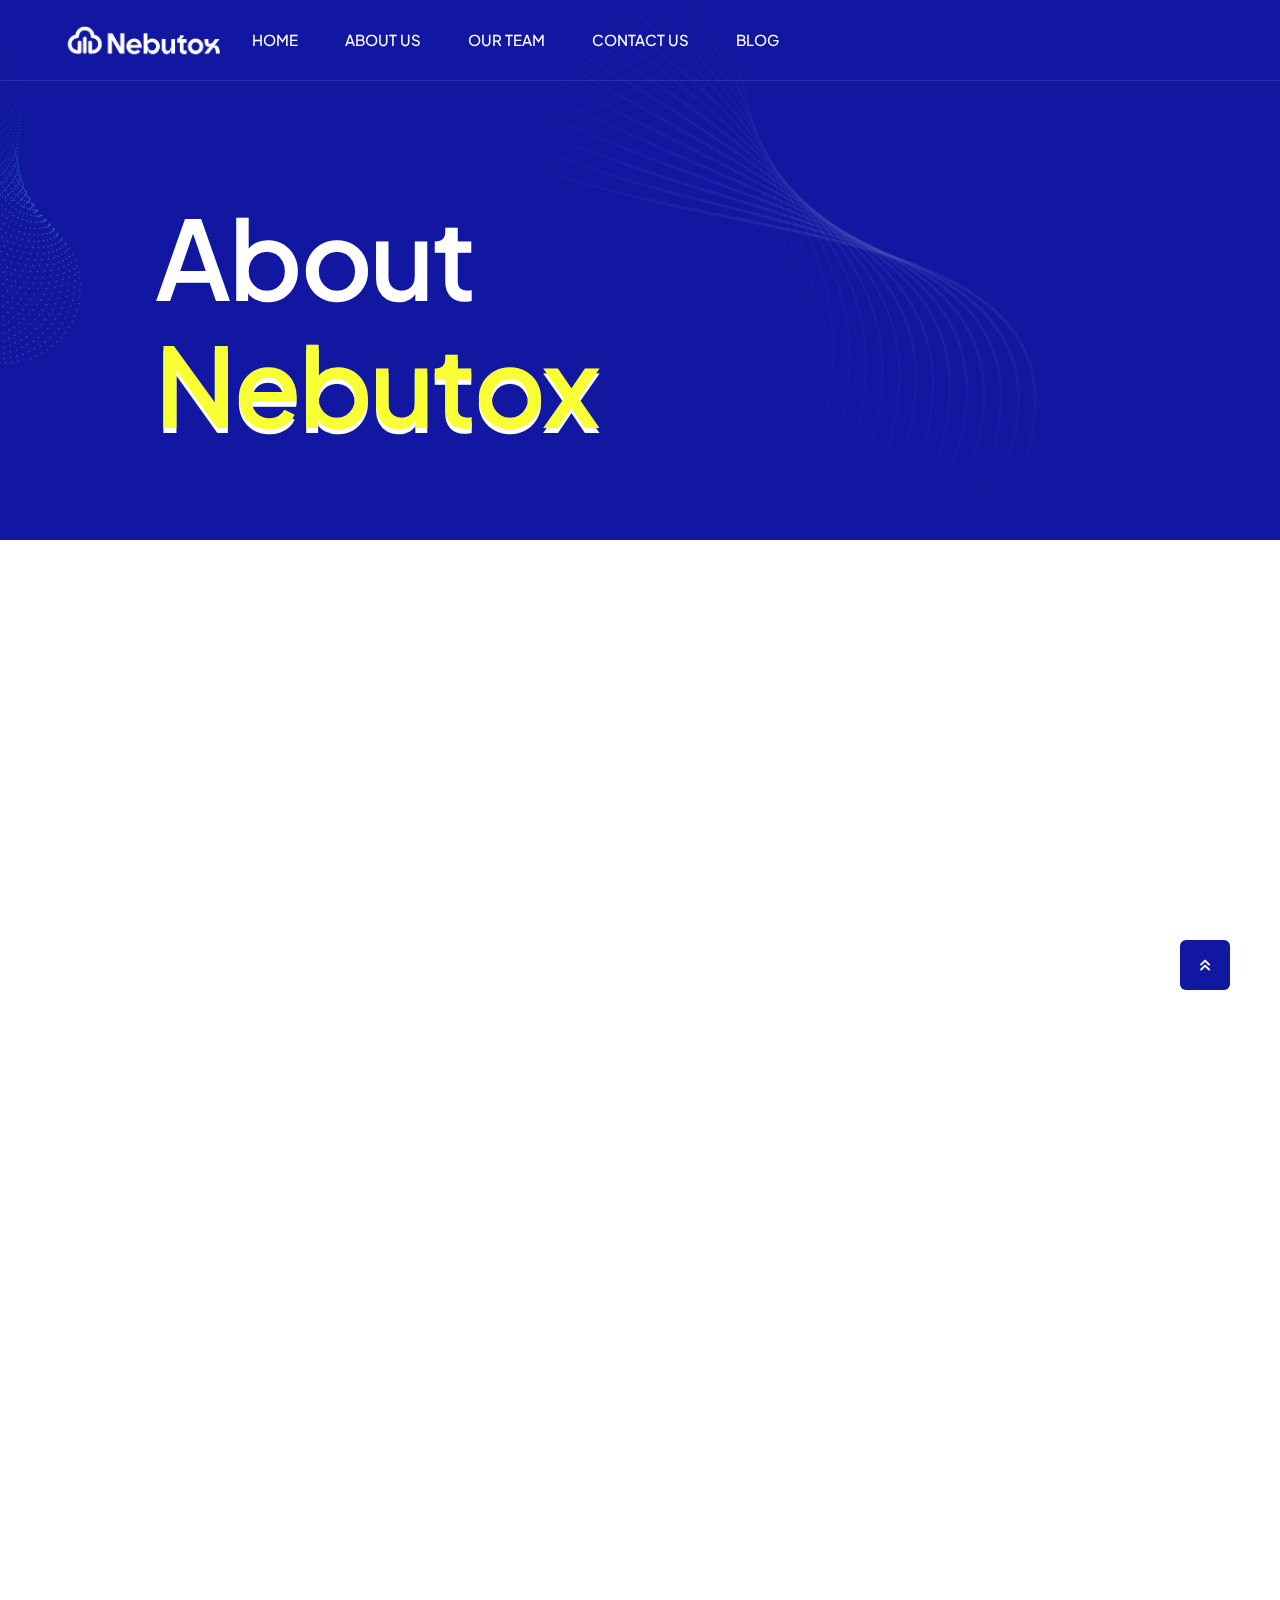
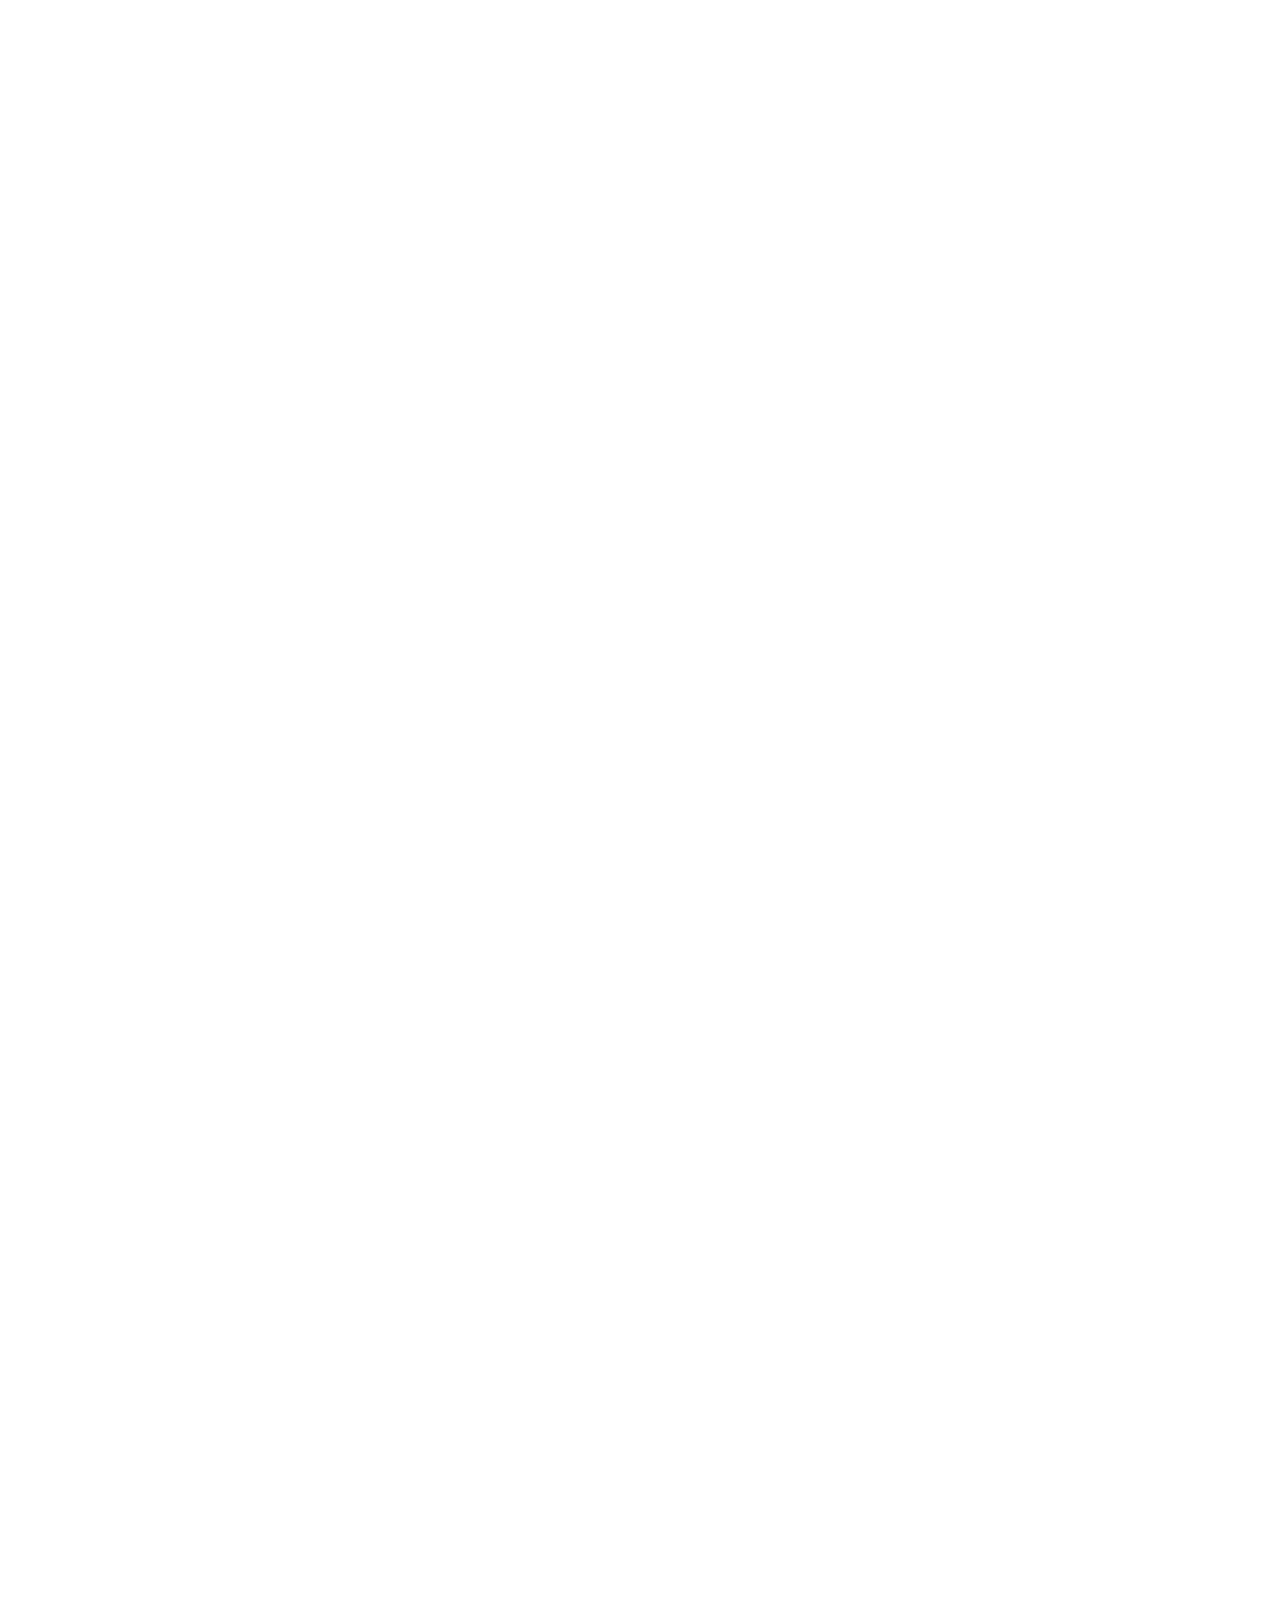
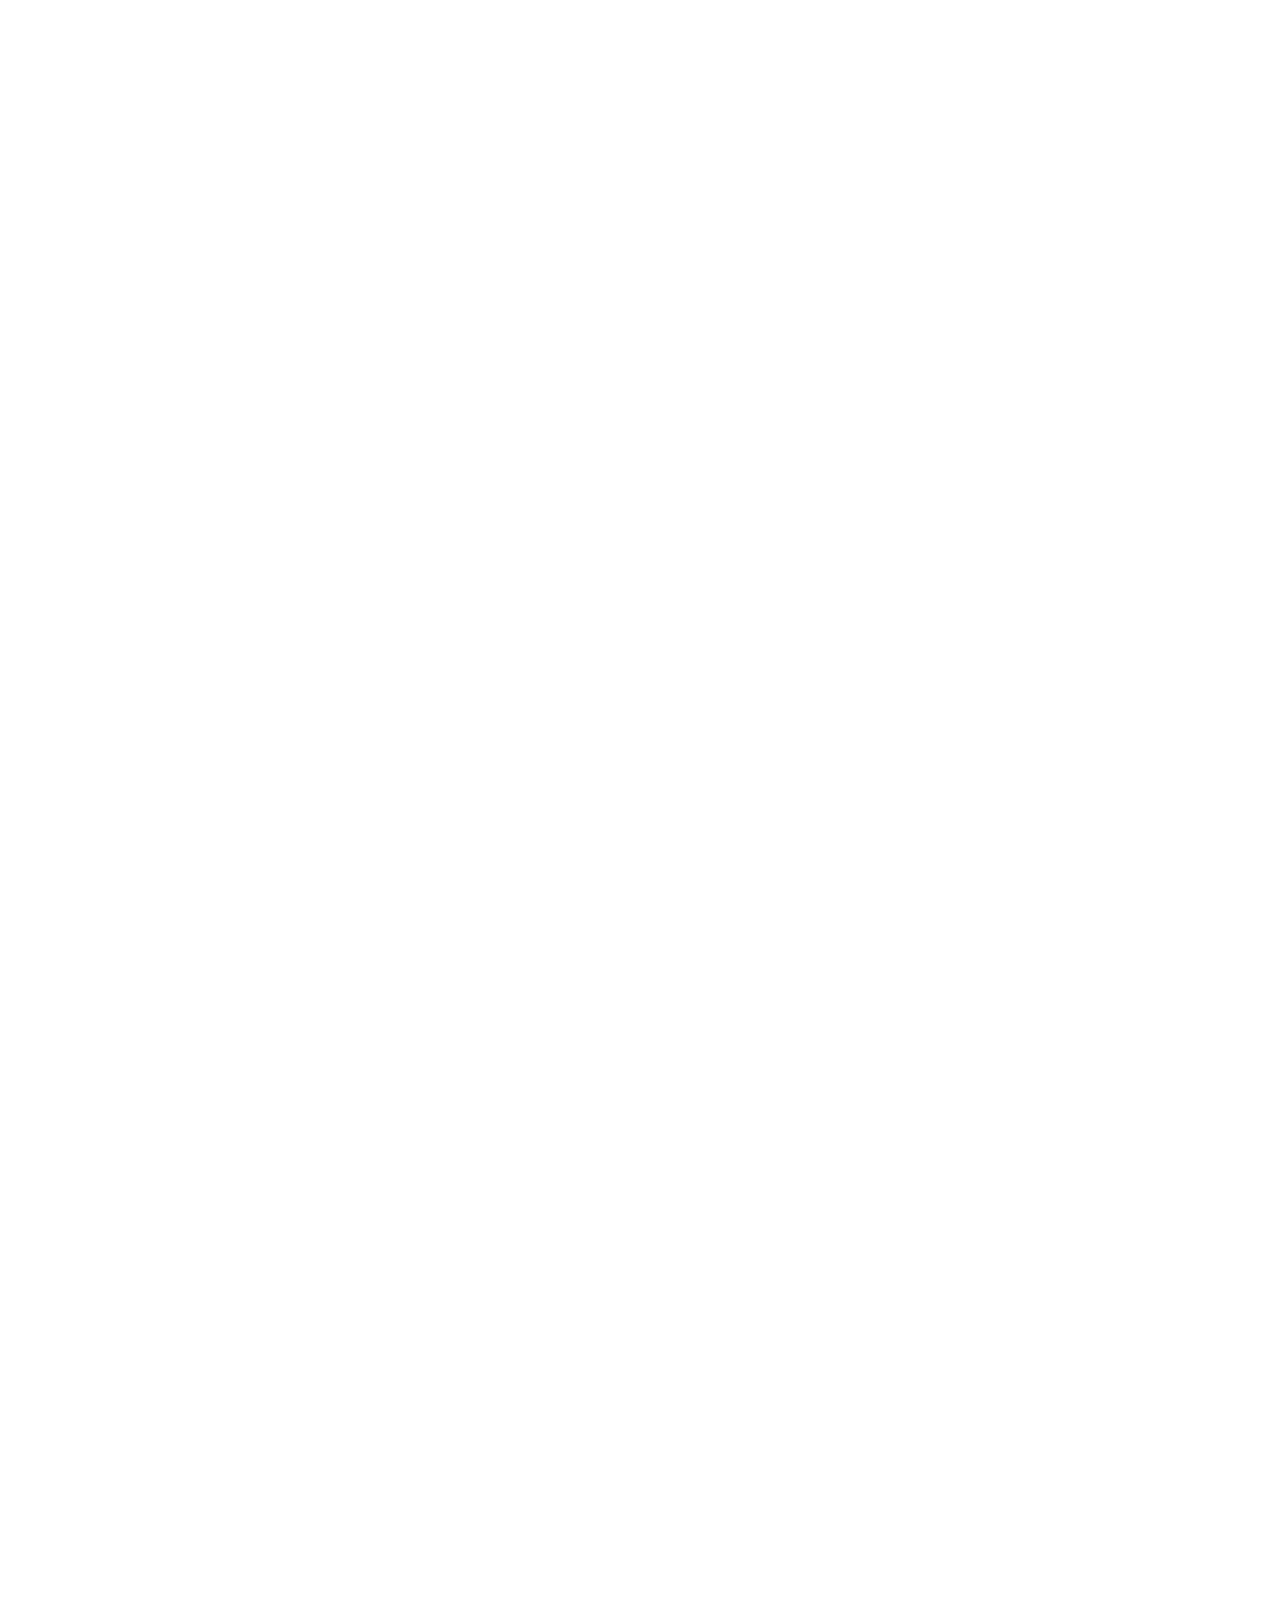
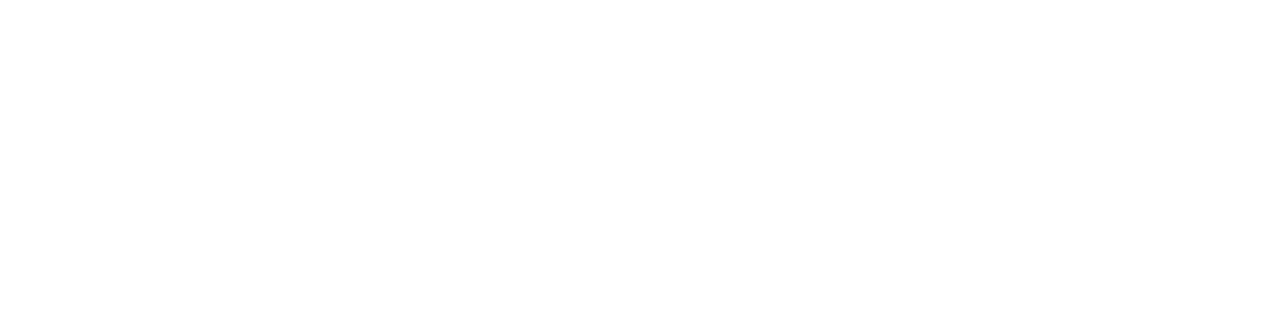
==== commit 6263537a: "done" ====
--- a/about.html
+++ b/about.html
@@ -9,7 +9,7 @@
    <meta name="viewport" content="width=device-width, initial-scale=1">
 
    <!-- Place favicon.ico in the root directory -->
-   <link rel="shortcut icon" type="image/x-icon" href="assets/favicon.png">
+   <link rel="shortcut icon" type="image/x-icon" href=".//assets/favicon.png">
 
    <!-- CSS here -->
    <link rel="stylesheet" href="assets/css/bootstrap.min.css">
@@ -56,7 +56,8 @@
                <div class="col-xxl-2 col-xl-2 col-lg-2 col-md-4 col-6">
                   <div class="header-bottom__logo">
                      <a class="white-logo" href="index.html"><img src="assets/logoW.png" alt="logo" width="180px"></a>
-                     <a class="black-logo" href="index.html"><img src="assets/logoB.png" alt="logo" width="180px"></a>
+                     <a class="black-logo" href="index.html"><img src="assets/logos-98.png" alt="logo"
+                           width="180px"></a>
                   </div>
                </div>
                <div class="col-xxl-7 col-xl-7 col-lg-7 d-none d-lg-block">
@@ -64,7 +65,7 @@
                      <nav id="mobile-menu">
                         <ul>
                            <li>
-                              <a href="index.html">Home</a>
+                              <a href="index.html">HOME</a>
                            </li>
                            <li>
                               <a href="about.html">ABOUT US</a>
@@ -570,7 +571,7 @@
                            <div class="tp-footer__widget tp-footer__input-inner footer-widget-3 footer-col-3-1">
                               <div class="tp-footer__logo mb-25">
                                  <a href="index.html">
-                                    <img src="assets/logoW.png" alt="logo" width="180px">
+                                    <img src="assets/logos-98.png" alt="logo" width="180px">
                                  </a>
                               </div>
                               <div class="tp-footer__contact-info">
